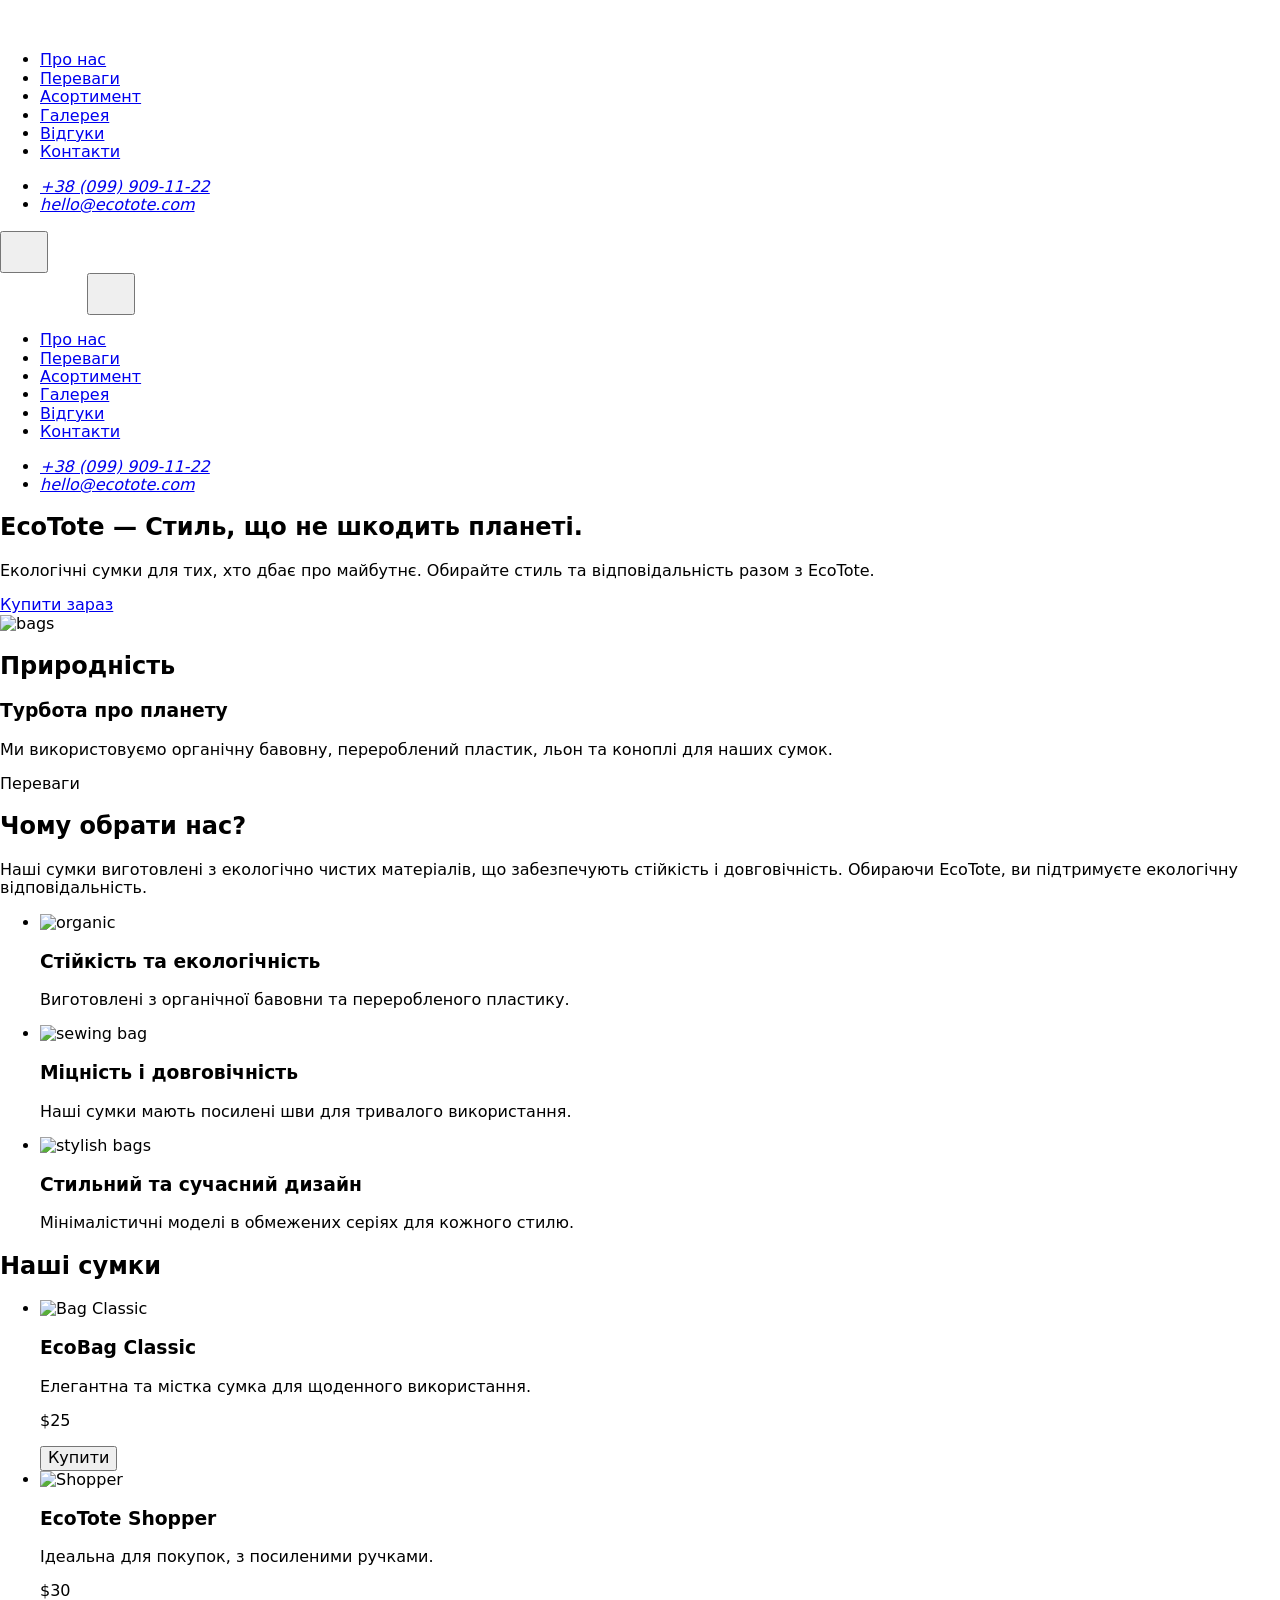
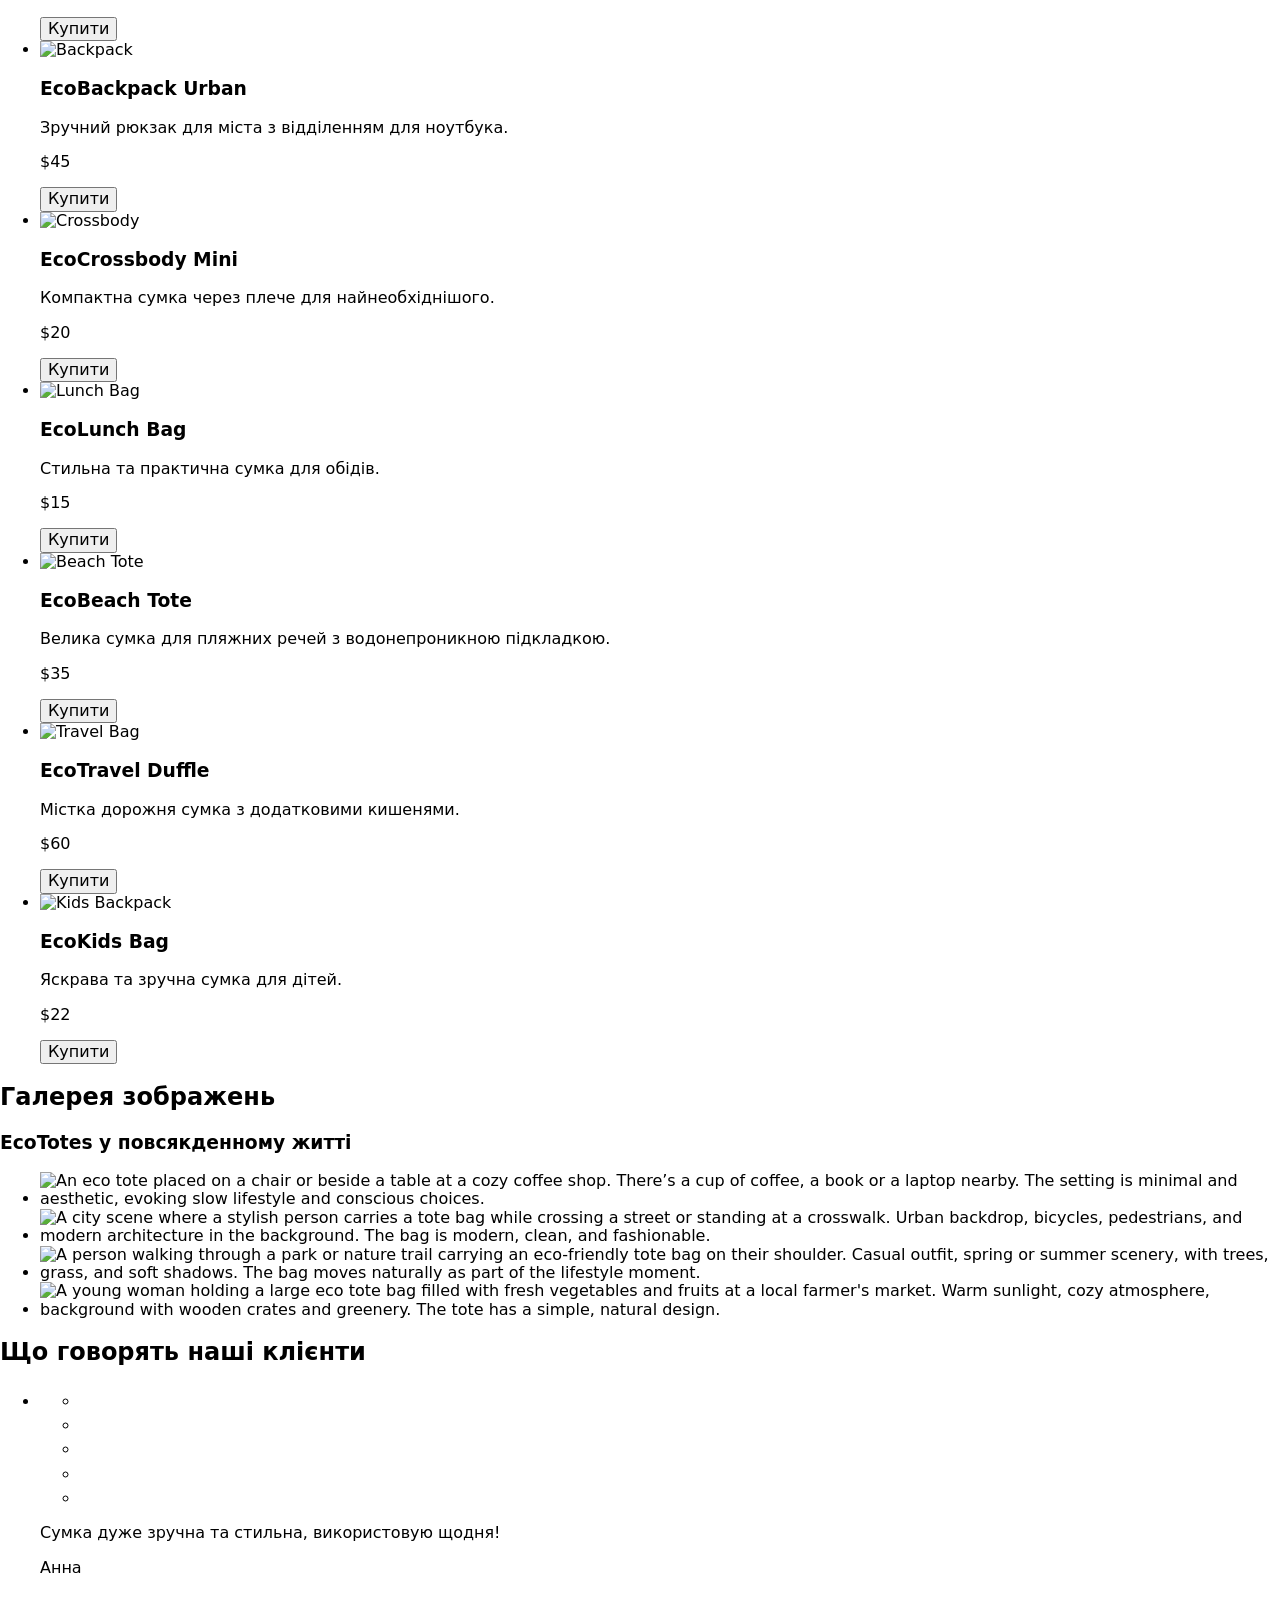
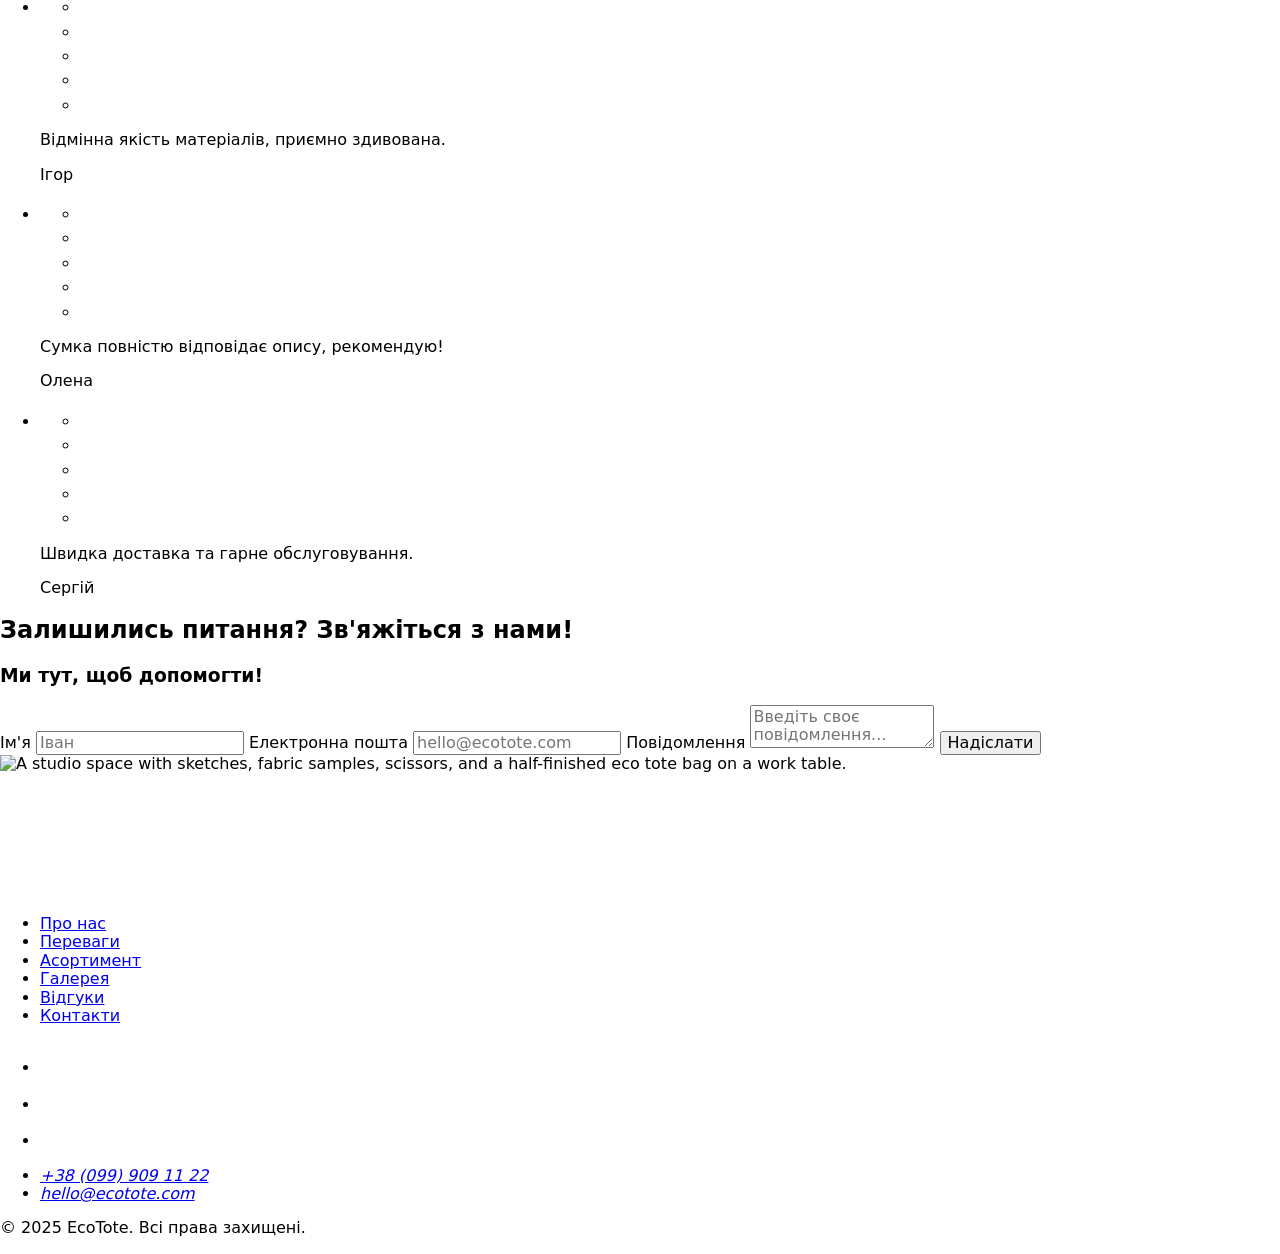
==== index.html @ 4cca8912 "Deploying to gh-pages from @ Diamond-FoxUA/ecotote@c4883593bb6e2d7534d2549e6dd625834aba3e93 🚀" ====
<!DOCTYPE html>
<html lang="en">
  <head>
    <meta charset="UTF-8" />
    <link rel="icon" type="image/svg+xml" href="/ecotote/favicon.svg" />
    <meta name="viewport" content="width=device-width, initial-scale=1.0" />
    <title>ecotote</title>
    <link rel="stylesheet" href="https://cdnjs.cloudflare.com/ajax/libs/modern-normalize/3.0.1/modern-normalize.min.css">
    <link rel="preconnect" href="https://fonts.googleapis.com">
    <link rel="preconnect" href="https://fonts.gstatic.com" crossorigin>
    <link href="https://fonts.googleapis.com/css2?family=Comfortaa:wght@300..700&family=Fira+Sans:ital,wght@0,100;0,200;0,300;0,400;0,500;0,600;0,700;0,800;0,900;1,100;1,200;1,300;1,400;1,500;1,600;1,700;1,800;1,900&display=swap" rel="stylesheet">
    <script type="module" crossorigin src="/ecotote/index.js"></script>
    <link rel="stylesheet" crossorigin href="/ecotote/assets/index-Ccrn_dCG.css">
  </head>
  <body>
    <header class="header">
  <div class="container header-container">
    <nav class="header-nav">
      <a class="logo header-logo" href="./index.html"
        ><svg class="logo-icon" width="82" height="31">
          <use href="/ecotote/assets/logo-CJMdGzwd.svg"></use></svg
      ></a>
      <ul class="header-nav-list">
        <li class="nav-item">
          <a class="nav-link" href="#about">Про нас</a>
        </li>
        <li class="nav-item">
          <a class="nav-link" href="#advantages">Переваги</a>
        </li>
        <li class="nav-item">
          <a class="nav-link" href="#assortment">Асортимент</a>
        </li>
        <li class="nav-item">
          <a class="nav-link" href="#gallery">Галерея</a>
        </li>
        <li class="nav-item">
          <a class="nav-link" href="#feedbacks">Відгуки</a>
        </li>
        <li class="nav-item">
          <a class="nav-link" href="#support">Контакти</a>
        </li>
      </ul>
    </nav>
    <address class="header-contacts">
      <ul class="header-contacts-list">
        <li class="contacts-item">
          <a href="tel:+380999091122" class="contacts-link"
            >+38 (099) 909-11-22</a
          >
        </li>
        <li class="contacts-item">
          <a href="mailto:hello@ecotote.com" class="contacts-link"
            >hello@ecotote.com</a
          >
        </li>
      </ul>
    </address>

    <button class="menu-button" type="button" data-menu-open>
      <svg class="menu-icon" width="32" height="32">
        <use href="/ecotote/assets/sprite-C1UL1Hlq.svg#icon-menu"></use>
      </svg>
    </button>
  </div>

  <div class="menu" data-menu>
    <div class="container menu-container">
      <div class="menu-header">
        <a class="logo" href="./index.html"
          ><svg class="logo-icon" width="82" height="31">
            <use href="/ecotote/assets/logo-CJMdGzwd.svg"></use></svg
        ></a>
        <button class="menu-close-btn" data-menu-close>
          <svg class="menu-close-icon" width="32" height="32">
            <use href="/ecotote/assets/sprite-C1UL1Hlq.svg#icon-cross"></use>
          </svg>
        </button>
      </div>
      <nav class="menu-nav">
        <ul class="menu-nav-list">
          <li class="nav-item">
            <a class="nav-link" href="#about">Про нас</a>
          </li>
          <li class="header-n">
            <a class="nav-link" href="#advantages">Переваги</a>
          </li>
          <li class="nav-item">
            <a class="nav-link" href="#assortment">Асортимент</a>
          </li>
          <li class="nav-item">
            <a class="nav-link" href="#gallery">Галерея</a>
          </li>
          <li class="nav-item">
            <a class="nav-link" href="#feedbacks">Відгуки</a>
          </li>
          <li class="nav-item">
            <a class="nav-link" href="#contacts">Контакти</a>
          </li>
        </ul>
      </nav>
      <address class="menu-contacts">
        <ul class="menu-contacts-list">
          <li class="contacts-item">
            <a href="tel:+380999091122" class="contacts-link"
              >+38 (099) 909-11-22</a
            >
          </li>
          <li class="contacts-item">
            <a href="mailto:hello@ecotote.com" class="contacts-link"
              >hello@ecotote.com</a
            >
          </li>
        </ul>
      </address>
    </div>
  </div>
</header>


    <main>
      <section class="hero">
  <div class="container hero__container">
    <h1 class="hero__title">EcoTote — Стиль, що не шкодить планеті.</h1>
    <div class="paragraf-hero"><p class="hero__subtitle">
      Екологічні сумки для тих, хто дбає про майбутнє. Обирайте стиль та
      відповідальність разом з EcoTote.
    </p>
    <a href="#assortment" class="hero__button hero__link">Купити зараз</a>
  </div>
  <picture>
    
      <source
        srcset="/ecotote/assets/hero-PC85VkBQ.jpg 1x, /ecotote/assets/hero-PC85VkBQ.jpg 2x"
        media="(min-width: 1440px)"
      />
      <source
        srcset="/ecotote/assets/hero.tab-DSWOW-Vz.jpg 1x, /ecotote/assets/hero.tab.2x-6gh8KXIk.jpg 2x"
        media="(min-width:768px)"
      />

      <source
        srcset="/ecotote/assets/hero.mob-Cad0rpOm.jpg 1x, /ecotote/assets/hero.mob.2x-8FRRLaH5.jpg 2x"
        media="(max-width: 767px)"
      />
      <img src="/ecotote/assets/hero-PC85VkBQ.jpg" alt="bags" />
    </picture>
  </div>
</section>

      <section class="about">
  <div class="container about-container">
    <h2 class="about-title">Природність</h2>
    <div class="about-content">
      <h3 class="about-heading title">Турбота про планету</h3>
      <p class="about-text">
        Ми використовуємо органічну бавовну, перероблений пластик, льон та
        коноплі для наших сумок.
      </p>
    </div>
  </div>
</section>

      <section class="section advantages">
  <div class="container advantages">
    <p class="advant-subtitle">Переваги</p>
    <h2 class="title advant-title">Чому обрати нас?</h2>
    <p class="advant-description">
      Наші сумки виготовлені з екологічно чистих матеріалів, що забезпечують
      стійкість і довговічність. Обираючи EcoTote, ви підтримуєте екологічну
      відповідальність.
    </p>
    <ul class="advant-list">
      <li class="advant-item">
        <picture>
          <source
            media="(min-width: 1440px)"
            srcset="/ecotote/assets/desk-image-1-min-DG6GV2zC.jpg 1x, /ecotote/assets/desk-image-1@2x-min-QOh1rvh0.jpg 2x"
          />
          <source
            media="(min-width: 768px)"
            srcset="/ecotote/assets/tab-image-1-min-CorM1gX8.jpg 1x, /ecotote/assets/tab-image-1@2x-min-Uleqv-Ld.jpg 2x"
          />
          <source
            media="(max-width: 767px)"
            srcset="/ecotote/assets/mob-image-1-min-CpNQjYHa.jpg 1x, /ecotote/assets/mob-image-1@2x-min-B12ag9R4.jpg 2x"
          />
          <img
            class="advant-image"
            src="/ecotote/assets/mob-image-1-min-CpNQjYHa.jpg"
            alt="organic"
          />
        </picture>
        <h3 class="advant-second-title">Стійкість та екологічність</h3>
        <p>Виготовлені з органічної бавовни та переробленого пластику.</p>
      </li>

      <li class="advant-item">
        <picture>
          <source
            media="(min-width: 1440px)"
            srcset="/ecotote/assets/desk-image-2-min-DmmgGFpH.jpg 1x, /ecotote/assets/desk-image-2@2x-min-Bqpq4Fyz.jpg 2x"
          />
          <source
            media="(min-width: 768px)"
            srcset="/ecotote/assets/tab-image-2-min-D8Z2I5H2.jpg 1x, /ecotote/assets/tab-image-2@2x-min-CZUUMDJT.jpg 2x"
          />
          <source
            media="(max-width: 767px)"
            srcset="/ecotote/assets/mob-image-2-min-CMHQBJcT.jpg 1x, /ecotote/assets/mob-image-2@2x-min-I8FP99gq.jpg 2x"
          />
          <img
            class="advant-image"
            src="/ecotote/assets/mob-image-2-min-CMHQBJcT.jpg"
            alt="sewing bag"
          />
        </picture>
        <h3 class="advant-second-title">Міцність і довговічність</h3>
        <p>Наші сумки мають посилені шви для тривалого використання.</p>
      </li>

      <li class="advant-item">
        <picture>
          <source
            media="(min-width: 1440px)"
            srcset="/ecotote/assets/desk-image-3-min-DLJgq15a.jpg 1x, /ecotote/assets/desk-image-3@2x-min-De_rfign.jpg 2x"
          />
          <source
            media="(min-width: 768px)"
            srcset="/ecotote/assets/tab-image-3-min-CqyvwVQ6.jpg 1x, /ecotote/assets/tab-image-3@2x-min-B-JTbmta.jpg 2x"
          />
          <source
            media="(max-width: 767px)"
            srcset="/ecotote/assets/mob-image-3-min-D9HGnBXY.jpg 1x, /ecotote/assets/mob-image-3@2x-min-tdeus-He.jpg 2x"
          />
          <img
            class="advant-image"
            src="/ecotote/assets/mob-image-3-min-D9HGnBXY.jpg"
            alt="stylish bags"
          />
        </picture>
        <h3 class="advant-second-title">Стильний та сучасний дизайн</h3>
        <p>Мінімалістичні моделі в обмежених серіях для кожного стилю.</p>
      </li>
    </ul>
  </div>
</section>

      <!-- Assortment Section -->
<section class="product">
    <div class="container product-conteiner">
        <h2 class="title product-title" id="assortment">Наші сумки</h2>
        <ul class="product-list">
            <li class="product-item">
              <div class="product-item-img">
              <img
                srcset="/ecotote/assets/bag-1-min-B7tAcfL9.jpg 1x, /ecotote/assets/bag-1@2x-min-Bh72VOfe.jpg 2x" src="/ecotote/assets/bag-1-min-B7tAcfL9.jpg" alt="Bag Classic" width="288" height="346" />
              </div>
              <div class="product-item-content">
                <h3 class="product-item-title">EcoBag Classic</h3>
                <p class="product-item-text">Елегантна та містка сумка для щоденного використання.</p>
                <p class="product-item-price">$25</p>
              </div>
              <button type="button" class="product-item-btn" href="#support">Купити</button>
            </li>
            <li class="product-item">
                <div class="product-item-img">
                <img srcset="/ecotote/assets/bag-2-min-Z2VsyKGH.jpg 1x, /ecotote/assets/bag-2@2x-min-0L2quUqR.jpg 2x" src="/ecotote/assets/bag-2-min-Z2VsyKGH.jpg" alt="Shopper" width="288" height="346" />
                </div>
                <div class="product-item-content">
                    <h3 class="product-item-title">EcoTote Shopper</h3>
                    <p class="product-item-text">Ідеальна для покупок, з посиленими ручками.</p>
                    <p class="product-item-price">$30</p>
                </div>
                <button type="button" class="product-item-btn" href="#support">Купити</button>
            </li>
            <li class="product-item">
                <div class="product-item-img">
                <img srcset="/ecotote/assets/bag-3-min-D_E9htlc.jpg 1x, /ecotote/assets/bag-3@2x-min-CTdKxULa.jpg 2x" src="/ecotote/assets/bag-3-min-D_E9htlc.jpg" alt="Backpack" width="288" height="346" />
                </div>
                <div class="product-item-content">
                    <h3 class="product-item-title">EcoBackpack Urban</h3>
                    <p class="product-item-text">Зручний рюкзак для міста з відділенням для ноутбука.</p>
                    <p class="product-item-price">$45</p>
                </div>
                <button type="button" class="product-item-btn" href="#support">Купити</button>
            </li>
            <li class="product-item">
                <div class="product-item-img">
                <img srcset="/ecotote/assets/bag-4-min-CCedKs8L.jpg 1x, /ecotote/assets/bag-4@2x-min-CYG9lJtu.jpg 2x" src="/ecotote/assets/bag-4-min-CCedKs8L.jpg" alt="Crossbody" width="288" height="346" />
                </div>
                <div class="product-item-content">
                    <h3 class="product-item-title">EcoCrossbody Mini</h3>
                    <p class="product-item-text">Компактна сумка через плече для найнеобхіднішого.</p>
                    <p class="product-item-price">$20</p>
                </div>
                <button type="button" class="product-item-btn" href="#support">Купити</button>
            </li>
            <li class="product-item">
                <div class="product-card">
                <img srcset="/ecotote/assets/bag-5-min-BNdEjGZN.jpg 1x, /ecotote/assets/bag-5@2x-min-Dg9SaA7I.jpg 2x" src="/ecotote/assets/bag-5-min-BNdEjGZN.jpg" alt="Lunch Bag" width="288" height="346" />
                </div>
                <div class="product-item-content">
                    <h3 class="product-item-title">EcoLunch Bag</h3>
                    <p class="product-item-text">Стильна та практична сумка для обідів.</p>
                    <p class="product-item-price">$15</p>
                </div>
                <button type="button" class="product-item-btn" href="#support">Купити</button>
            </li>
            <li class="product-item">
                <div class="product-item-img">
                <img srcset="/ecotote/assets/bag-6-min-BIAfFLs9.jpg 1x, /ecotote/assets/bag-6@2x-min-DaUcRABJ.jpg 2x" src="/ecotote/assets/bag-6-min-BIAfFLs9.jpg" alt="Beach Tote" width="288" height="346" />
                </div>
                <div class="product-item-content">
                    <h3 class="product-item-title">EcoBeach Tote</h3>
                     <p class="product-item-text">Велика сумка для пляжних речей з водонепроникною підкладкою.</p>
                    <p class="product-item-price">$35</p>
                </div>
                <button type="button" class="product-item-btn" href="#support">Купити</button>
            </li>
            <li class="product-item">
                <div class="product-item-img">
                <img srcset="/ecotote/assets/bag-7-min-QNfU4fgS.jpg 1x, /ecotote/assets/bag-7@2x-min-6wL9X4zh.jpg 2x"
                    src="/ecotote/assets/bag-7-min-QNfU4fgS.jpg" alt="Travel Bag" width="288" height="346" />
                </div>
                <div class="product-item-content">
                    <h3 class="product-item-title">EcoTravel Duffle</h3>
                    <p class="product-item-text">Містка дорожня сумка з додатковими кишенями.</p>
                    <p class="product-item-price">$60</p>
                </div>
                <button type="button" class="product-item-btn" href="#support">Купити</button>
            </li>
            <li class="product-item">
                <div class="product-item-img">
                <img srcset="/ecotote/assets/bag-8-min-DCyutavh.jpg 1x, /ecotote/assets/bag-8@2x-min-onnM8QAp.jpg 2x"
                    src="/ecotote/assets/bag-8-min-DCyutavh.jpg" alt="Kids Backpack" width="288" height="346" />
                </div>
                <div class="product-item-content">
                    <h3 class="product-item-title">EcoKids Bag</h3>
                    <p class="product-item-text">Яскрава та зручна сумка для дітей.</p>
                    <p class="product-item-price">$22</p>
                </div>
                <button type="button" class="product-item-btn" href="#support">Купити</button>
            </li>
        </ul>
    </div>
</section>
      <section class="gallery">
  <div class="container">
    <h2 id="gallery" class="title">Галерея зображень</h2>
    <h3 class="subtitle">EcoTotes у повсякденному житті</h3>
    
    <ul class="gallery-list">
      <li class="gallery-item">
        <div class="gallery-image">
          <picture>
            <source
              srcset="/ecotote/assets/an-eco-tote-desktop-DP7y7yLt.jpg 1x, /ecotote/assets/an-eco-tote-desktop@2x-kY2qgj9O.jpg 2x, /ecotote/assets/an-eco-tote-desktop@3x-D8lVVMma.jpg 3x"
              media="(min-width: 1440px)"
            />
            <source
              srcset="/ecotote/assets/an-eco-tote-tablet-B_YUSdFN.jpg 1x, /ecotote/assets/an-eco-tote-tablet@2x-ClnNx6pB.jpg 2x, /ecotote/assets/an-eco-tote-tablet@3x-B8MQAzT6.jpg 3x"
              media="(min-width: 768px)"
            />
            <source
              srcset="/ecotote/assets/an-eco-tote-mobile-CPelO9c_.jpg 1x, /ecotote/assets/an-eco-tote-mobile@2x-DWDmPasY.jpg 2x, /ecotote/assets/an-eco-tote-mobile@3x-Vu3GoeV0.jpg 3x"
              media="(max-width: 767px)"
            />
            <img
              src="/ecotote/assets/an-eco-tote-mobile-CPelO9c_.jpg"
              alt="An eco tote placed on a chair or beside a table at a cozy coffee shop. There’s a cup of coffee, a book or a laptop nearby. The setting is minimal and aesthetic, evoking slow lifestyle and conscious choices."
              width="288"
            />
          </picture>
        </div>
      </li>
      <li class="gallery-item">
        <div class="gallery-image">
          <picture>
            <source
              srcset="/ecotote/assets/street-crossing-with-tote-desktop-BSOuIb-c.jpg 1x, /ecotote/assets/street-crossing-with-tote-desktop@2x-CxnYsHDd.jpg 2x, /ecotote/assets/street-crossing-with-tote-desktop@3x-Bm83mEI7.jpg 3x"
              media="(min-width: 1440px)"
            />
            <source
              srcset="/ecotote/assets/street-crossing-with-tote-tablet-BpzGkGzT.jpg 1x, /ecotote/assets/street-crossing-with-tote-tablet@2x-BKilYwem.jpg 2x, /ecotote/assets/street-crossing-with-tote-tablet@3x-DOm3y1U_.jpg 3x"
              media="(min-width: 768px)"
            />
            <source
              srcset="/ecotote/assets/street-crossing-with-tote-mobile-DxzcvciI.jpg 1x, /ecotote/assets/street-crossing-with-tote-mobile@2x-DUcpalWo.jpg 2x, /ecotote/assets/street-crossing-with-tote-mobile@3x-YfJJUgK1.jpg 3x"
              media="(max-width: 767px)"
            />
            <img
              src="/ecotote/assets/street-crossing-with-tote-mobile-DxzcvciI.jpg"
              alt="A city scene where a stylish person carries a tote bag while crossing a street or standing at a crosswalk. Urban backdrop, bicycles, pedestrians, and modern architecture in the background. The bag is modern, clean, and fashionable."
              width="288"
            />
          </picture>
        </div>
      </li>
      <li class="gallery-item">
        <div class="gallery-image">
          <picture>
            <source
              srcset="/ecotote/assets/recycle-bag-in-park-desktop-q-up3TdX.jpg 1x, /ecotote/assets/recycle-bag-in-park-desktop@2x-BBmbXysJ.jpg 2x, /ecotote/assets/recycle-bag-in-park-desktop@3x-DhH6hqYx.jpg 3x"
              media="(min-width: 1440px)"
            />
            <source
              srcset="/ecotote/assets/recycle-bag-in-park-tablet-ByFZ5Bs3.jpg 1x, /ecotote/assets/recycle-bag-in-park-tablet@2x-nvxK4zMI.jpg 2x, /ecotote/assets/recycle-bag-in-park-tablet@3x-jqmxsLl8.jpg 3x"
              media="(min-width: 768px)"
            />
            <source
              srcset="/ecotote/assets/recycle-bag-in-park-mobile-D3ISWT8P.jpg 1x, /ecotote/assets/recycle-bag-in-park-mobile@2x-Bh6hHHOt.jpg 2x, /ecotote/assets/recycle-bag-in-park-mobile@3x-BJ0KJKyG.jpg 3x"
              media="(max-width: 767px)"
            />
            <img
              src="/ecotote/assets/recycle-bag-in-park-mobile-D3ISWT8P.jpg"
              alt="A person walking through a park or nature trail carrying an eco-friendly tote bag on their shoulder. Casual outfit, spring or summer scenery, with trees, grass, and soft shadows. The bag moves naturally as part of the lifestyle moment."
              width="288"
            />
          </picture>
        </div>
      </li>
      <li class="gallery-item">
        <div class="gallery-image">
          <picture>
            <source
              srcset="/ecotote/assets/a-young-woman-with-eco-tote-bag-desktop-mHnGeR4y.jpg 1x, /ecotote/assets/a-young-woman-with-eco-tote-bag-desktop@2x-igfuuuyc.jpg 2x, /ecotote/assets/a-young-woman-with-eco-tote-bag-desktop@3x-BuA080fu.jpg 3x"
              media="(min-width: 1440px)"
            />
            <source
              srcset="/ecotote/assets/a-young-woman-with-eco-tote-bag-tablet-DiyjmvfY.jpg 1x, /ecotote/assets/a-young-woman-with-eco-tote-bag-tablet@2x-CnxjFA9C.jpg 2x, /ecotote/assets/a-young-woman-with-eco-tote-bag-tablet@3x-BOjQaevP.jpg 3x"
              media="(min-width: 768px)"
            />
            <source
              srcset="/ecotote/assets/a-young-woman-with-eco-tote-bag-mobile-Bk31HMri.jpg 1x, /ecotote/assets/a-young-woman-with-eco-tote-bag-mobile@2x-COPZzP5M.jpg 2x, /ecotote/assets/a-young-woman-with-eco-tote-bag-mobile@3x-BrPCsuxz.jpg 3x"
              media="(max-width: 767px)"
            />
            <img
              src="/ecotote/assets/a-young-woman-with-eco-tote-bag-mobile-Bk31HMri.jpg"
              alt="A young woman holding a large eco tote bag filled with fresh vegetables and fruits at a local farmer's market. Warm sunlight, cozy atmosphere, background with wooden crates and greenery. The tote has a simple, natural design."
              width="288"
            />
          </picture>
        </div>
      </li>
    </ul>
  </div>
</section>

      <section class="feedbacks">
    <div class="container">
        <h2 class="title">Що говорять наші клієнти</h2>
        <ul class="testimonials">
            <li class="testimonials-item">
                <ul class="stars-list five-stars">
                    <li class="star">
                        <svg class="star-icon" width="20" height="20">
                          <use href="/ecotote/assets/sprite-C1UL1Hlq.svg#icon-star"></use>
                        </svg>
                    </li>
                    <li class="star">
                        <svg class="star-icon" width="20" height="20">
                          <use href="/ecotote/assets/sprite-C1UL1Hlq.svg#icon-star"></use>
                        </svg>
                    </li>
                    <li class="star">
                        <svg class="star-icon" width="20" height="20">
                          <use href="/ecotote/assets/sprite-C1UL1Hlq.svg#icon-star"></use>
                        </svg>
                    </li>
                    <li class="star">
                        <svg class="star-icon" width="20" height="20">
                          <use href="/ecotote/assets/sprite-C1UL1Hlq.svg#icon-star"></use>
                        </svg>
                    </li>
                    <li class="star">
                        <svg class="star-icon" width="20" height="20">
                          <use href="/ecotote/assets/sprite-C1UL1Hlq.svg#icon-star"></use>
                        </svg>
                    </li>
                </ul>
                <p class="feedback-text">Сумка дуже зручна та стильна, використовую щодня!</p>
                <p class="name">Анна</p>
            </li>
            <li class="testimonials-item">
                <ul class="stars-list four-stars">
                    <li class="star">
                        <svg class="star-logo" width="20" height="20">
                          <use href="/ecotote/assets/sprite-C1UL1Hlq.svg#icon-star"></use>
                        </svg>
                    </li>
                    <li class="star">
                        <svg class="star-logo" width="20" height="20">
                          <use href="/ecotote/assets/sprite-C1UL1Hlq.svg#icon-star"></use>
                        </svg>
                    </li>
                    <li class="star">
                        <svg class="star-logo" width="20" height="20">
                          <use href="/ecotote/assets/sprite-C1UL1Hlq.svg#icon-star"></use>
                        </svg>
                    </li>
                    <li class="star">
                        <svg class="star-logo" width="20" height="20">
                          <use href="/ecotote/assets/sprite-C1UL1Hlq.svg#icon-star"></use>
                        </svg>
                    </li>
                    <li class="star">
                        <svg class="star-logo" width="20" height="20">
                          <use href="/ecotote/assets/sprite-C1UL1Hlq.svg#icon-star"></use>
                        </svg>
                    </li>
                </ul>
                <p class="feedback-text">Відмінна якість матеріалів, приємно здивована.</p>
                <p class="name">Ігор</p>
            </li>
            <li class="testimonials-item">
                <ul class="stars-list four-stars">
                    <li class="star">
                        <svg class="star-logo" width="20" height="20">
                          <use href="/ecotote/assets/sprite-C1UL1Hlq.svg#icon-star"></use>
                        </svg>
                    </li>
                    <li class="star">
                        <svg class="star-logo" width="20" height="20">
                          <use href="/ecotote/assets/sprite-C1UL1Hlq.svg#icon-star"></use>
                        </svg>
                    </li>
                    <li class="star">
                        <svg class="star-logo" width="20" height="20">
                          <use href="/ecotote/assets/sprite-C1UL1Hlq.svg#icon-star"></use>
                        </svg>
                    </li>
                    <li class="star">
                        <svg class="star-logo" width="20" height="20">
                          <use href="/ecotote/assets/sprite-C1UL1Hlq.svg#icon-star"></use>
                        </svg>
                    </li>
                    <li class="star">
                        <svg class="star-logo" width="20" height="20">
                          <use href="/ecotote/assets/sprite-C1UL1Hlq.svg#icon-star"></use>
                        </svg>
                    </li>
                </ul>
                <p class="feedback-text">Сумка повністю відповідає опису, рекомендую!</p>
                <p class="name">Олена</p>
            </li>
            <li class="testimonials-item">
                <ul class="stars-list five-stars">
                    <li class="star">
                        <svg class="star-logo" width="20" height="20">
                          <use href="/ecotote/assets/sprite-C1UL1Hlq.svg#icon-star"></use>
                        </svg>
                    </li>
                    <li class="star">
                        <svg class="star-logo" width="20" height="20">
                          <use href="/ecotote/assets/sprite-C1UL1Hlq.svg#icon-star"></use>
                        </svg>
                    </li>
                    <li class="star">
                        <svg class="star-logo" width="20" height="20">
                          <use href="/ecotote/assets/sprite-C1UL1Hlq.svg#icon-star"></use>
                        </svg>
                    </li>
                    <li class="star">
                        <svg class="star-logo" width="20" height="20">
                          <use href="/ecotote/assets/sprite-C1UL1Hlq.svg#icon-star"></use>
                        </svg>
                    </li>
                    <li class="star">
                        <svg class="star-logo" width="20" height="20">
                          <use href="/ecotote/assets/sprite-C1UL1Hlq.svg#icon-star"></use>
                        </svg>
                    </li>
                </ul>
                <p class="feedback-text">Швидка доставка та гарне обслуговування.</p>
                <p class="name">Сергій</p>
            </li>
        </ul>
    </div>
</section>

      <section class="support">
  <div class="container">
    <h2 class="support-title">Залишились питання? Зв'яжіться з нами!</h2>
    <h3 class="support-subtitle">Ми тут, щоб допомогти!</h3>
    <form class="support-form">
      <label for="user-name">Ім'я</label>
      <input type="text" placeholder="Іван" class="user-name" id="user-name" />
      <label for="user-email">Електронна пошта</label>
      <input
        type="email"
        placeholder="hello@ecotote.com"
        class="user-email"
        id="user-email"
      />
      <label for="message">Повідомлення</label>
      <textarea
        name="message"
        id="message"
        placeholder="Введіть своє повідомлення..."
      ></textarea>
      <button type="submit" class="support-btn">Надіслати</button>
    </form>
    <div class="support-img">
      <picture>
        <source
          srcset="/ecotote/assets/studio-desktop-min-DlVW95g_.jpg 1x, /ecotote/assets/studio-desktop-2x-min-aImwcFdS.jpg 2x, /ecotote/assets/studio-desktop-3x-min-DZ6fsX42.jpg 3x"
          media="(min-width: 1440px)"
        />
        <source
          srcset="/ecotote/assets/studio-tab-min-CbVQ5ehu.jpg 1x, /ecotote/assets/studio-tab-2x-min-BBIILkgY.jpg 2x, /ecotote/assets/studio-tab-3x-min-CTC8Zxjo.jpg 3x"
          media="(min-width: 768px)"
        />
        <source
          srcset="/ecotote/assets/studio-mobile-min-Buv9eoNH.jpg 1x, /ecotote/assets/studio-mobile-2x-min-BMDwj_-Q.jpg 2x, /ecotote/assets/studio-mobile-3x-min-RTOC-Noo.jpg 3x"
          media="(min-width: 320px)"
        />
        <img
          src="/ecotote/assets/studio-desktop-min-DlVW95g_.jpg"
          alt="A studio space with sketches, fabric samples, scissors, and a half-finished eco tote bag on a work table."
        />
      </picture>
    </div>
  </div>
</section>

    </main>

    <footer class="footer">
  <div class="container footer-container">
    <div class="footer-logo">
      <a class="logo footer-logo" href="./index.html">
        <svg class="logo-icon" width="281" height="121">
          <use href="/ecotote/assets/sprite-C1UL1Hlq.svg#icon-logo"></use>
        </svg>
      </a>
    </div>

    <nav class="footer-nav">
      <ul class="footer-nav-list">
        <li><a class="footer-nav-link" href="#about">Про нас</a></li>
        <li><a class="footer-nav-link" href="#benefits">Переваги</a></li>
        <li><a class="footer-nav-link" href="#products">Асортимент</a></li>
        <li><a class="footer-nav-link" href="#gallery">Галерея</a></li>
        <li><a class="footer-nav-link" href="#feedbacks">Відгуки</a></li>
        <li><a class="footer-nav-link" href="#contacts">Контакти</a></li>
      </ul>
    </nav>

    <ul class="socials-list">
      <li>
        <a
          href="https://www.instagram.com/"
          target="_blank"
          rel="noopener noreferrer"
          aria-label="Instagram"
        >
          <svg width="32" height="32">
            <use href="/ecotote/assets/sprite-C1UL1Hlq.svg#icon-Instagram"></use>
          </svg>
        </a>
      </li>
      <li>
        <a
          href="https://www.linkedin.com/"
          target="_blank"
          rel="noopener noreferrer"
          aria-label="LinkedIn"
        >
          <svg width="32" height="32">
            <use href="/ecotote/assets/sprite-C1UL1Hlq.svg#icon-LinkedIn"></use>
          </svg>
        </a>
      </li>
      <li>
        <a
          href="https://www.youtube.com/"
          target="_blank"
          rel="noopener noreferrer"
          aria-label="YouTube"
        >
          <svg width="32" height="32">
            <use href="/ecotote/assets/sprite-C1UL1Hlq.svg#icon-Youtube"></use>
          </svg>
        </a>
      </li>
    </ul>
    <div class="footer-divider"></div>
    <address class="footer-contacts">
      <ul class="address-list">
        <li>
          <a href="tel:+380999091122" class="footer-contacts-link"
            >+38 (099) 909 11 22</a
          >
        </li>
        <li>
          <a href="mailto:hello@ecotote.com" class="footer-contacts-link"
            >hello@ecotote.com</a
          >
        </li>
      </ul>
    </address>

    <p class="footer-copyright">© 2025 EcoTote. Всі права захищені.</p>
  </div>
</footer>


  </body>
</html>
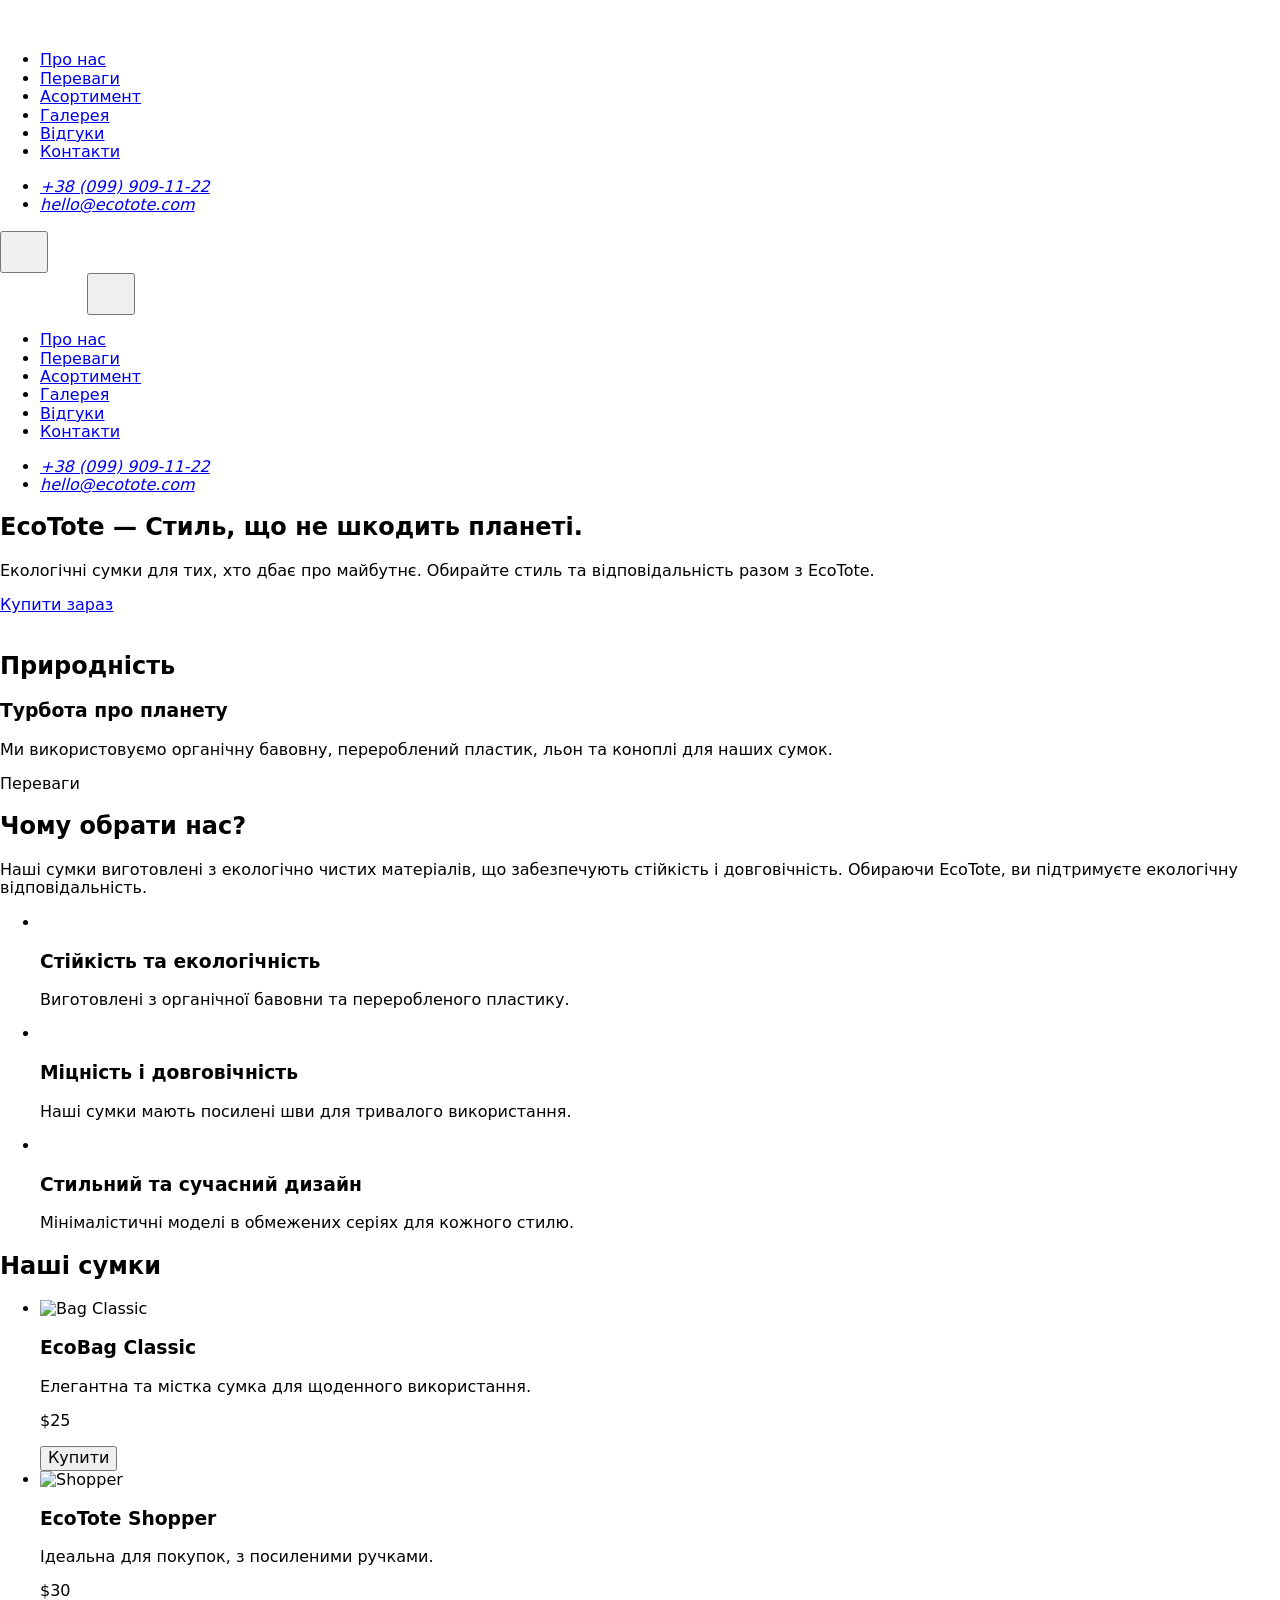
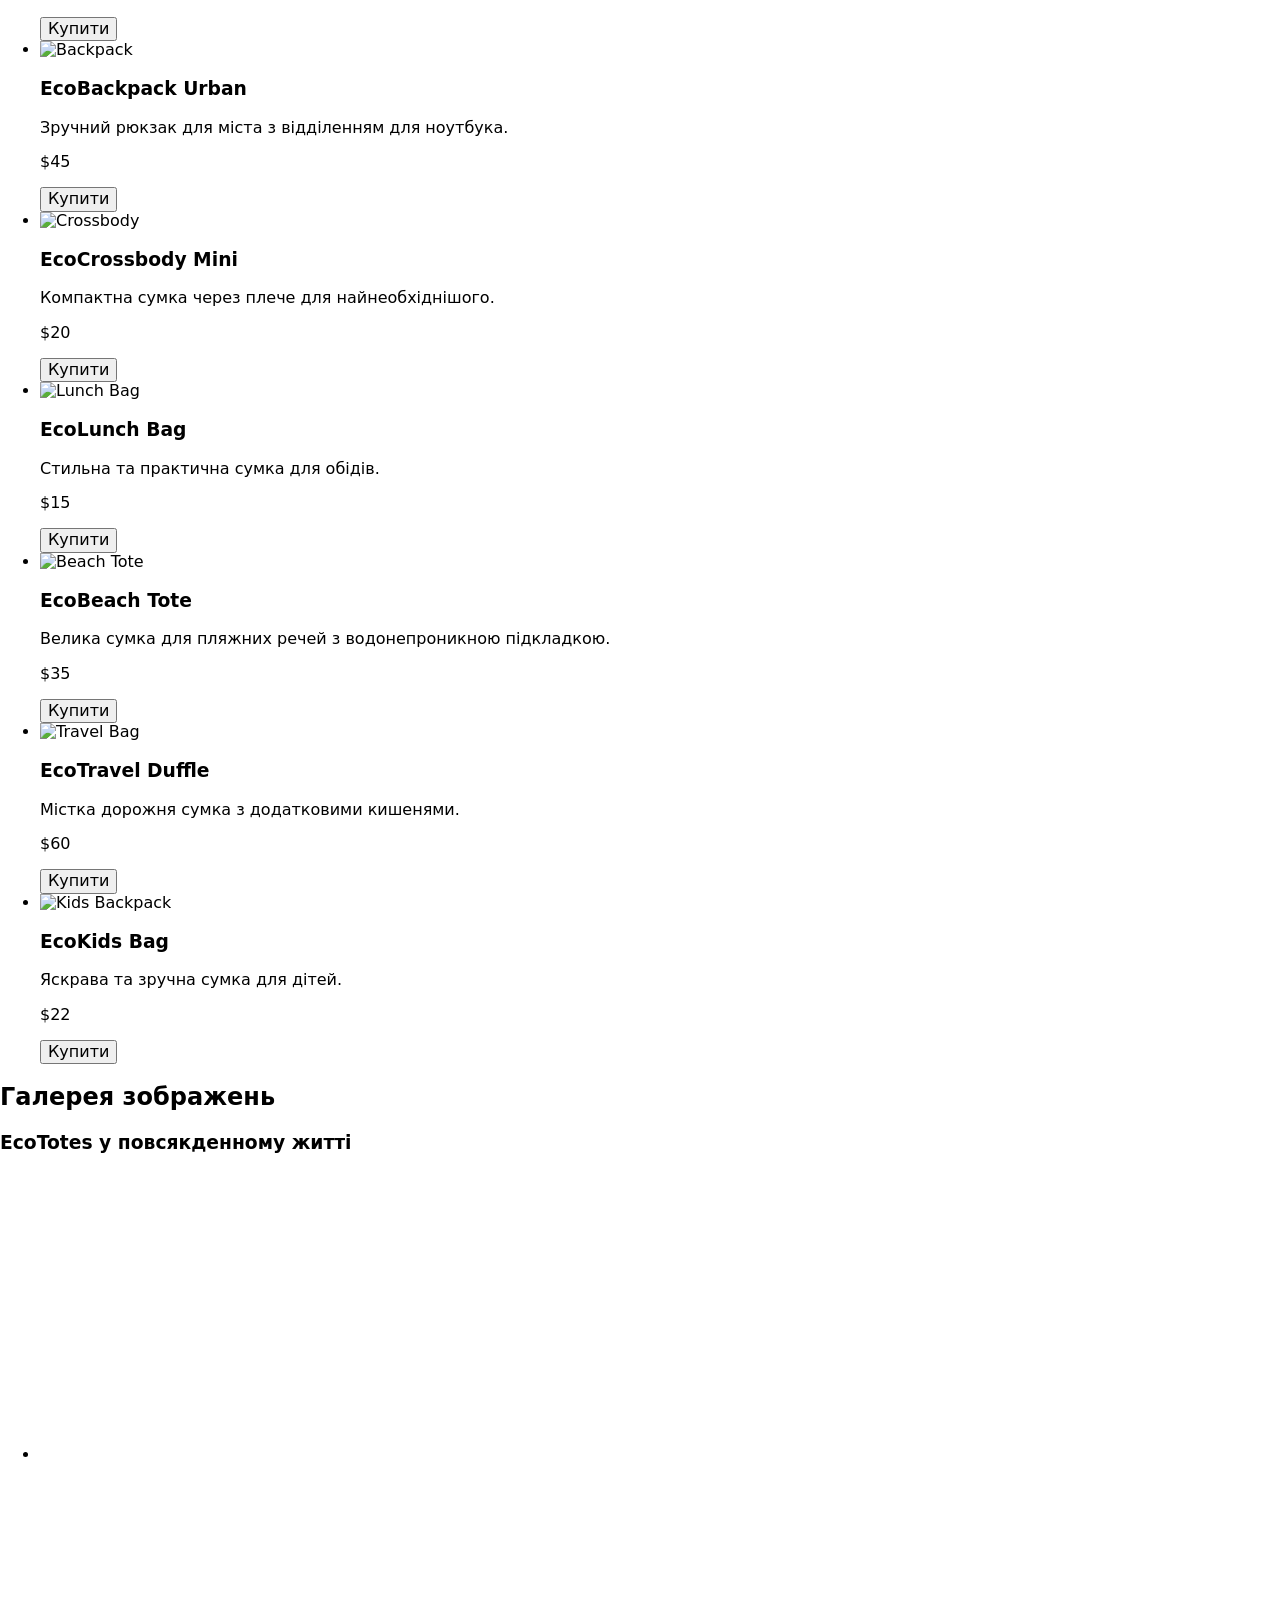
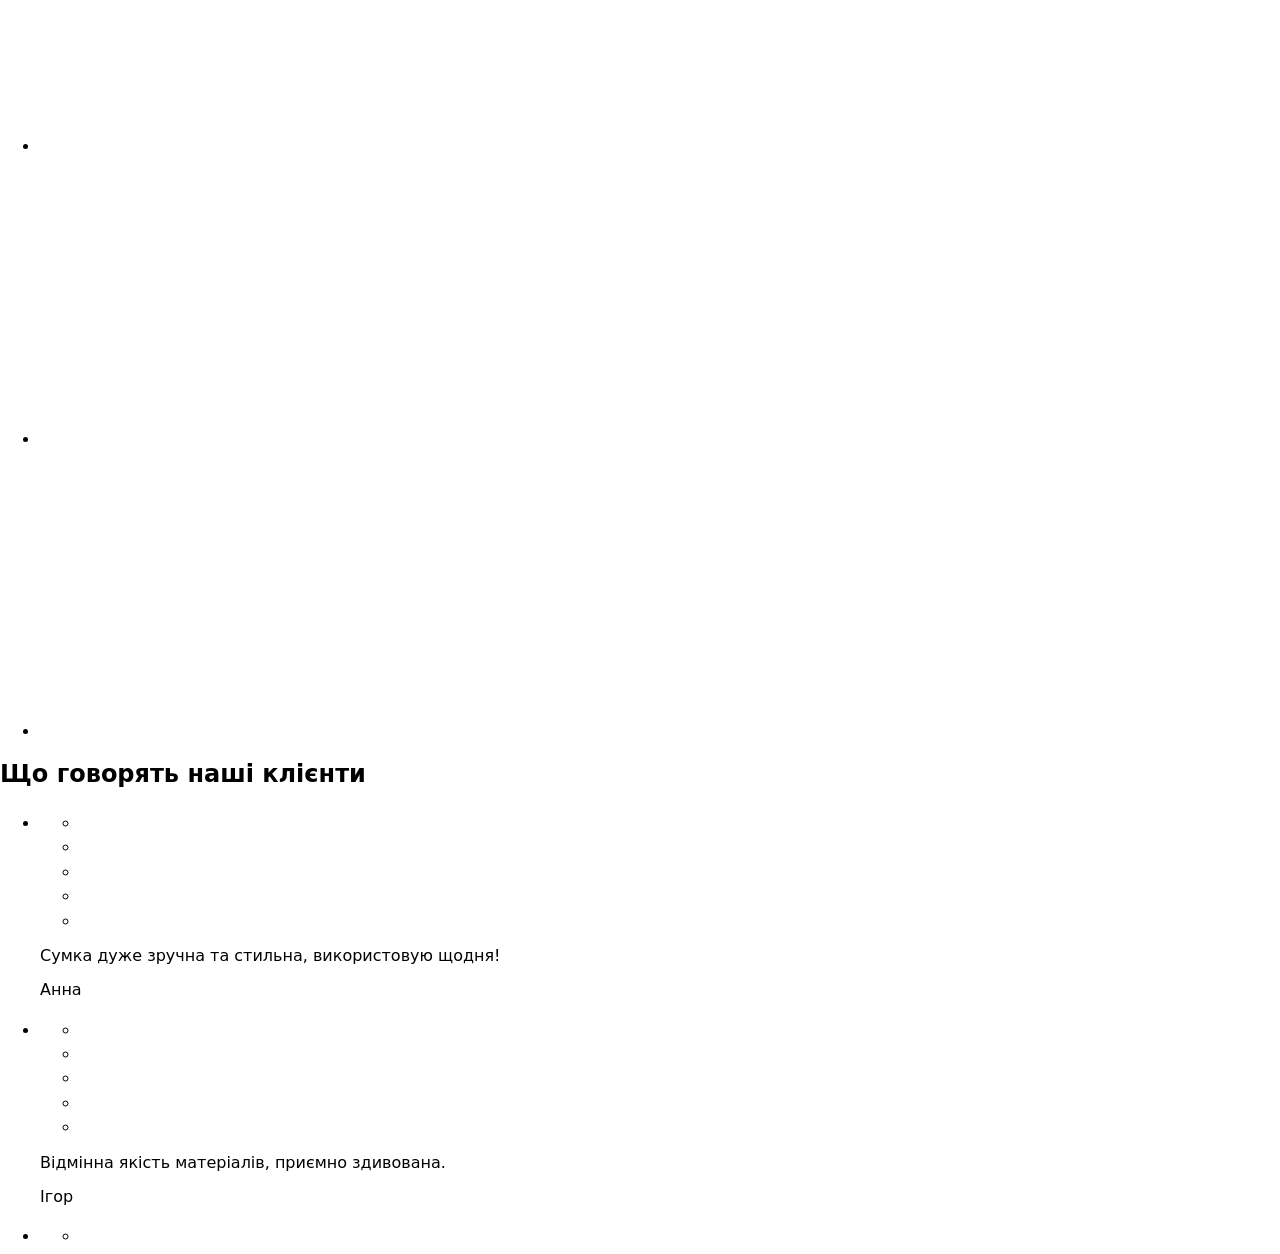
==== commit 29bfabd3: "Deploying to gh-pages from @ Diamond-FoxUA/ecotote@8a9e9c8076680c762ef84f13b46434301b23ffa1 🚀" ====
--- a/index.html
+++ b/index.html
@@ -10,7 +10,7 @@
     <link rel="preconnect" href="https://fonts.gstatic.com" crossorigin>
     <link href="https://fonts.googleapis.com/css2?family=Comfortaa:wght@300..700&family=Fira+Sans:ital,wght@0,100;0,200;0,300;0,400;0,500;0,600;0,700;0,800;0,900;1,100;1,200;1,300;1,400;1,500;1,600;1,700;1,800;1,900&display=swap" rel="stylesheet">
     <script type="module" crossorigin src="/ecotote/index.js"></script>
-    <link rel="stylesheet" crossorigin href="/ecotote/assets/index-Ccrn_dCG.css">
+    <link rel="stylesheet" crossorigin href="/ecotote/assets/index-1UUTt10b.css">
   </head>
   <body>
     <header class="header">
@@ -94,7 +94,7 @@
             <a class="nav-link" href="#feedbacks">Відгуки</a>
           </li>
           <li class="nav-item">
-            <a class="nav-link" href="#contacts">Контакти</a>
+            <a class="nav-link" href="#support">Контакти</a>
           </li>
         </ul>
       </nav>
@@ -120,15 +120,19 @@
     <main>
       <section class="hero">
   <div class="container hero__container">
-    <h1 class="hero__title">EcoTote — Стиль, що не шкодить планеті.</h1>
-    <div class="paragraf-hero"><p class="hero__subtitle">
-      Екологічні сумки для тих, хто дбає про майбутнє. Обирайте стиль та
-      відповідальність разом з EcoTote.
-    </p>
-    <a href="#assortment" class="hero__button hero__link">Купити зараз</a>
-  </div>
-  <picture>
-    
+    <div class="hero__content-wrapper">
+      <div class="hero__textblock">
+        <h1 class="hero__title">EcoTote — Стиль, що не шкодить планеті.</h1>
+      </div>
+      <div class="paragraf-hero">
+        <p class="hero__subtitle">
+          Екологічні сумки для тих, хто дбає про майбутнє. Обирайте стиль та
+          відповідальність разом з EcoTote.
+        </p>
+        <a href="#assortment" class="hero__button hero__link">Купити зараз</a>
+      </div>
+    </div>
+    <picture>
       <source
         srcset="/ecotote/assets/hero-PC85VkBQ.jpg 1x, /ecotote/assets/hero-PC85VkBQ.jpg 2x"
         media="(min-width: 1440px)"
@@ -162,13 +166,15 @@
 
       <section class="section advantages">
   <div class="container advantages">
-    <p class="advant-subtitle">Переваги</p>
-    <h2 class="title advant-title">Чому обрати нас?</h2>
-    <p class="advant-description">
-      Наші сумки виготовлені з екологічно чистих матеріалів, що забезпечують
-      стійкість і довговічність. Обираючи EcoTote, ви підтримуєте екологічну
-      відповідальність.
-    </p>
+    <div class="wrap-title-advant">
+      <p class="advant-subtitle">Переваги</p>
+      <h2 class="title advant-title">Чому обрати нас?</h2>
+      <p class="advant-description">
+        Наші сумки виготовлені з екологічно чистих матеріалів, що забезпечують
+        стійкість і довговічність. Обираючи EcoTote, ви підтримуєте екологічну
+        відповідальність.
+      </p>
+    </div>
     <ul class="advant-list">
       <li class="advant-item">
         <picture>
@@ -190,8 +196,10 @@
             alt="organic"
           />
         </picture>
-        <h3 class="advant-second-title">Стійкість та екологічність</h3>
-        <p>Виготовлені з органічної бавовни та переробленого пластику.</p>
+        <div class="text-wrapper-advant">
+          <h3 class="advant-second-title">Стійкість та екологічність</h3>
+          <p>Виготовлені з органічної бавовни та переробленого пластику.</p>
+        </div>
       </li>
 
       <li class="advant-item">
@@ -214,8 +222,10 @@
             alt="sewing bag"
           />
         </picture>
-        <h3 class="advant-second-title">Міцність і довговічність</h3>
-        <p>Наші сумки мають посилені шви для тривалого використання.</p>
+        <div class="text-wrapper-advant">
+          <h3 class="advant-second-title strong">Міцність і довговічність</h3>
+          <p>Наші сумки мають посилені шви для тривалого використання.</p>
+        </div>
       </li>
 
       <li class="advant-item">
@@ -233,13 +243,15 @@
             srcset="/ecotote/assets/mob-image-3-min-D9HGnBXY.jpg 1x, /ecotote/assets/mob-image-3@2x-min-tdeus-He.jpg 2x"
           />
           <img
-            class="advant-image"
+            class="advant-image three"
             src="/ecotote/assets/mob-image-3-min-D9HGnBXY.jpg"
             alt="stylish bags"
           />
         </picture>
-        <h3 class="advant-second-title">Стильний та сучасний дизайн</h3>
-        <p>Мінімалістичні моделі в обмежених серіях для кожного стилю.</p>
+        <div class="text-wrapper-advant style">
+          <h3 class="advant-second-title">Стильний та сучасний дизайн</h3>
+          <p>Мінімалістичні моделі в обмежених серіях для кожного стилю.</p>
+        </div>
       </li>
     </ul>
   </div>
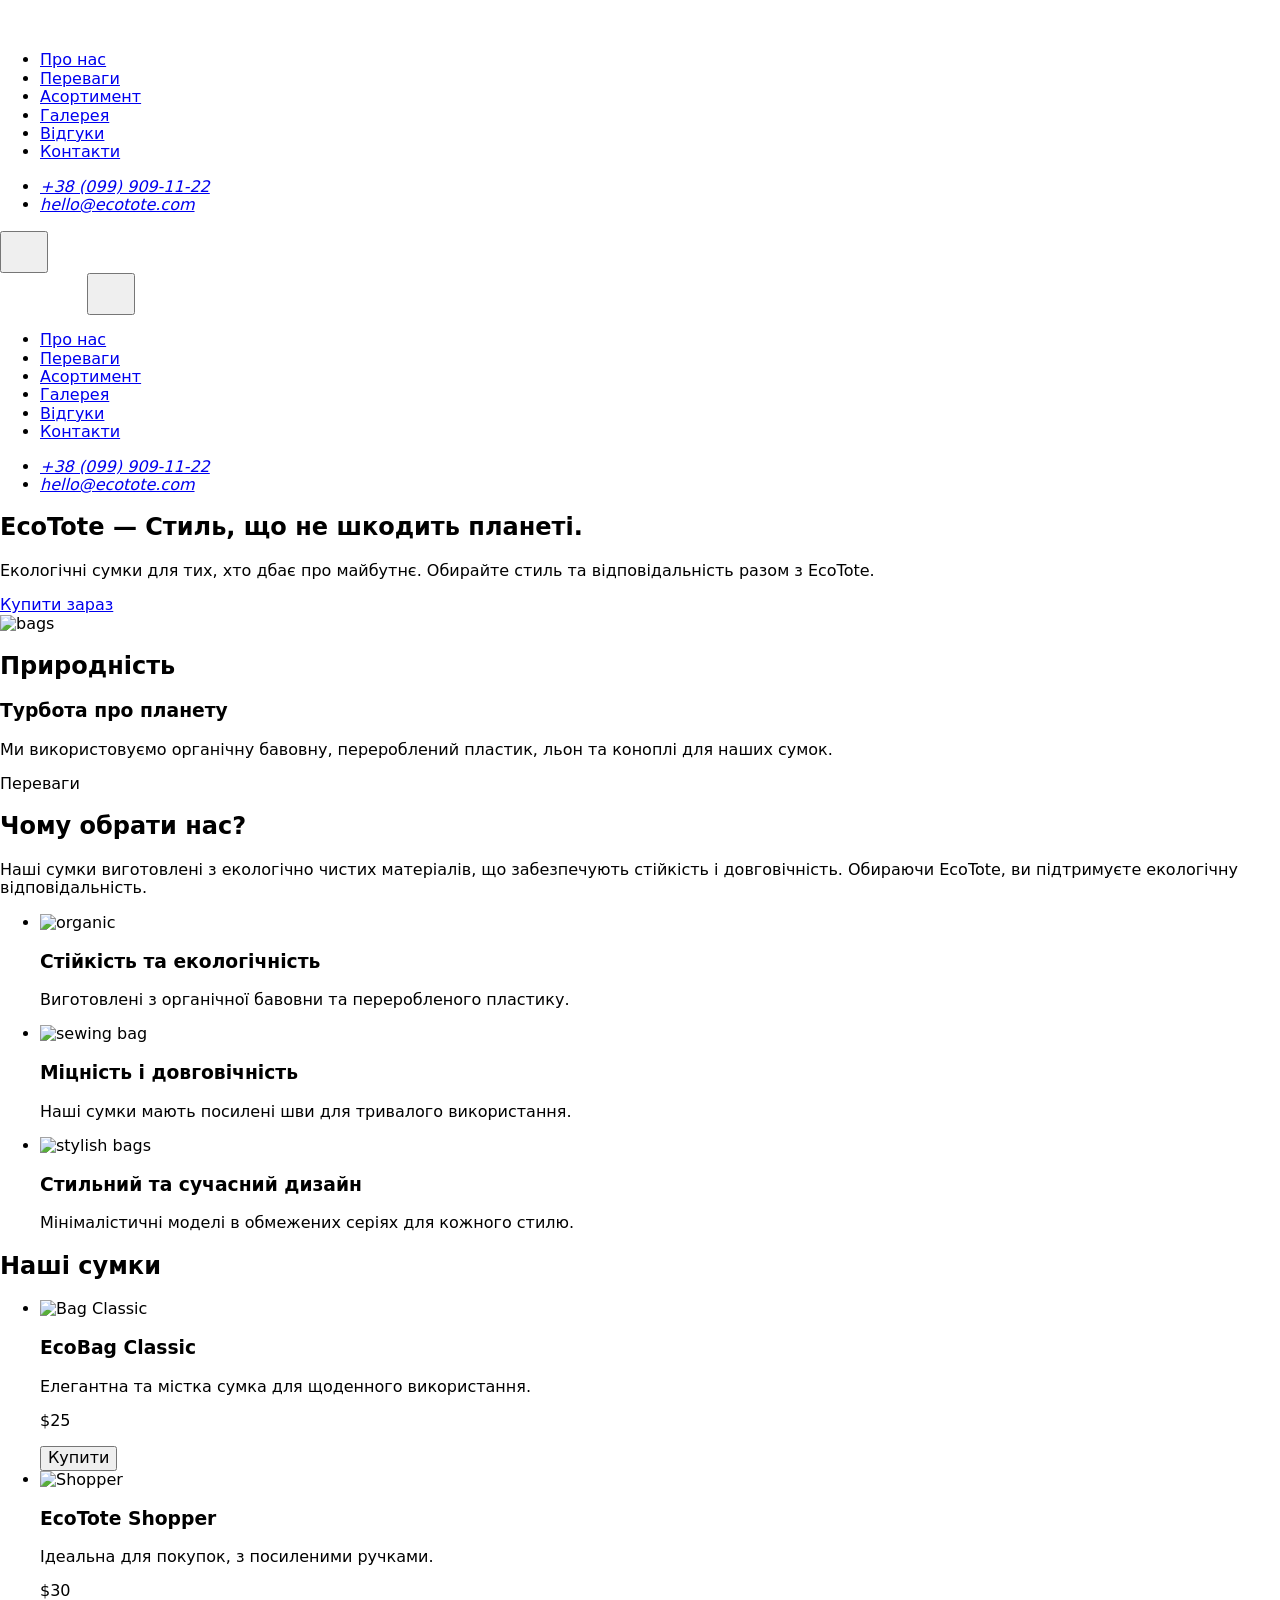
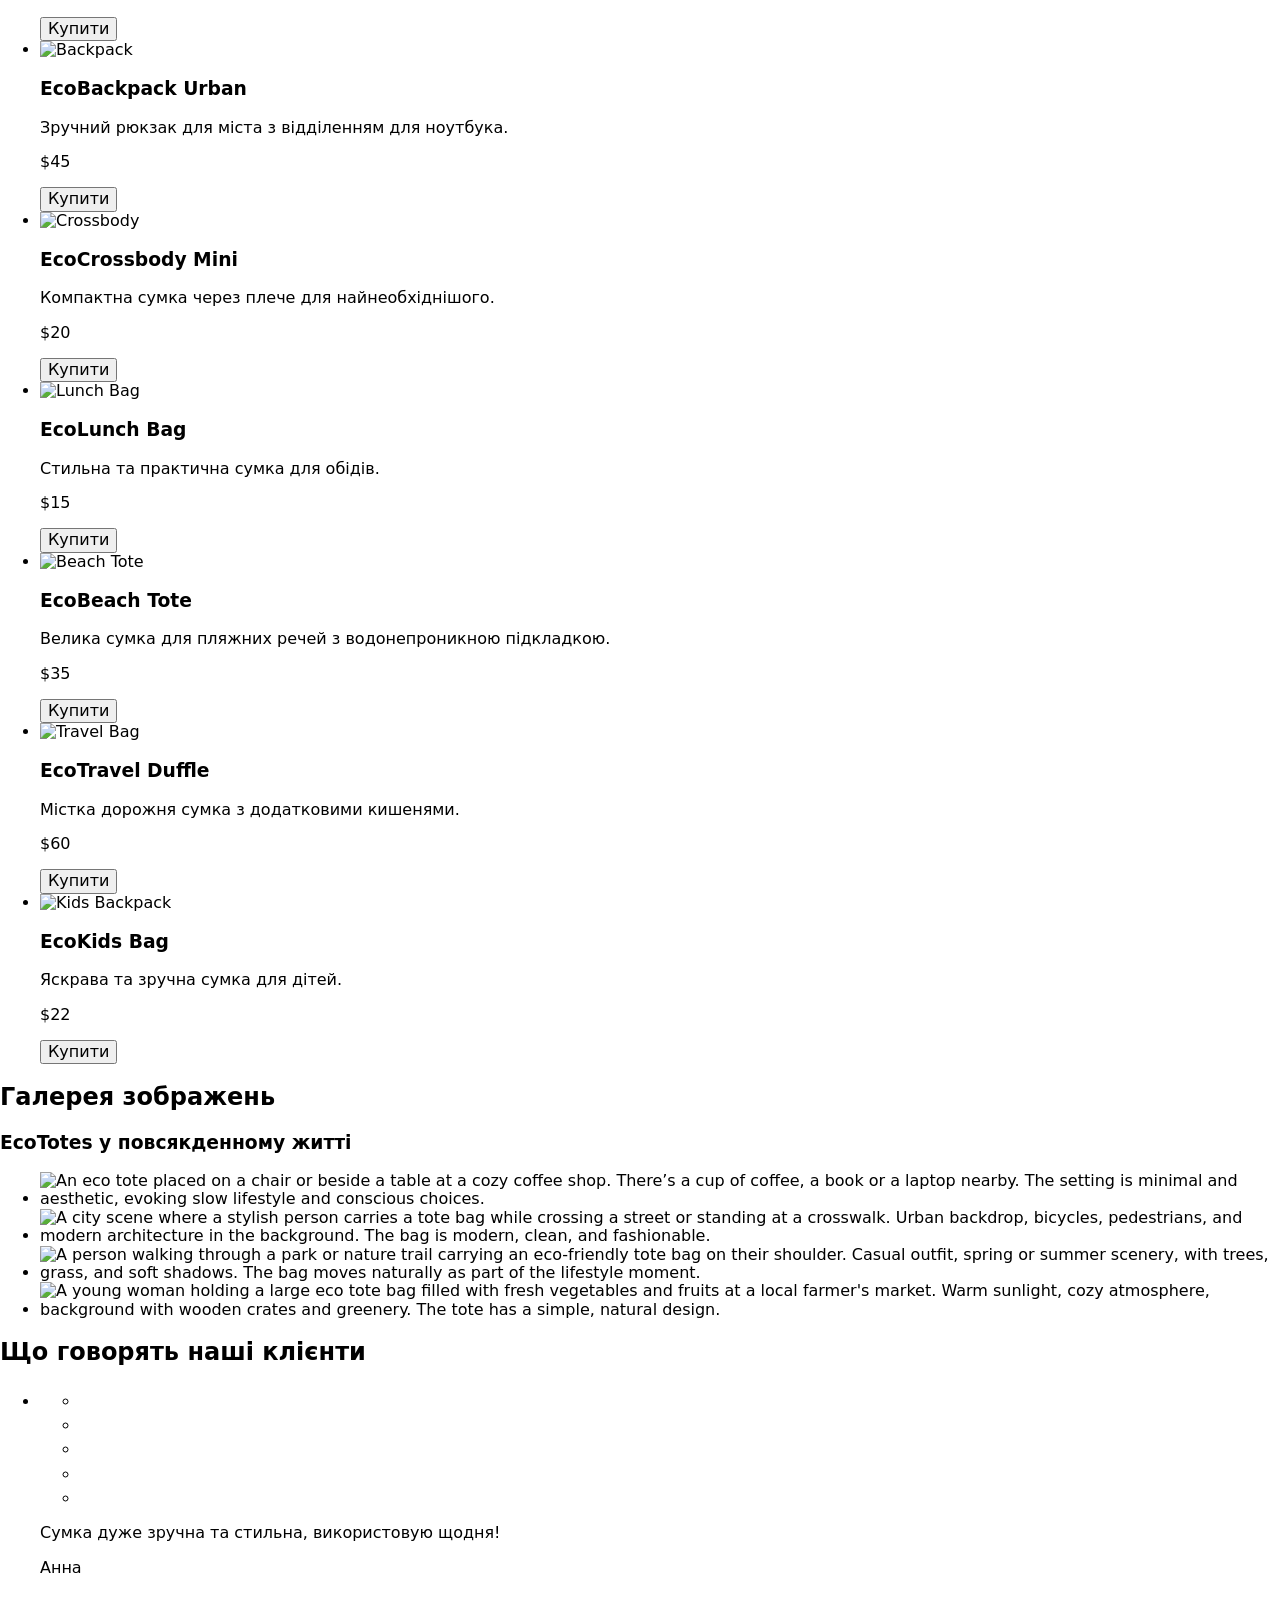
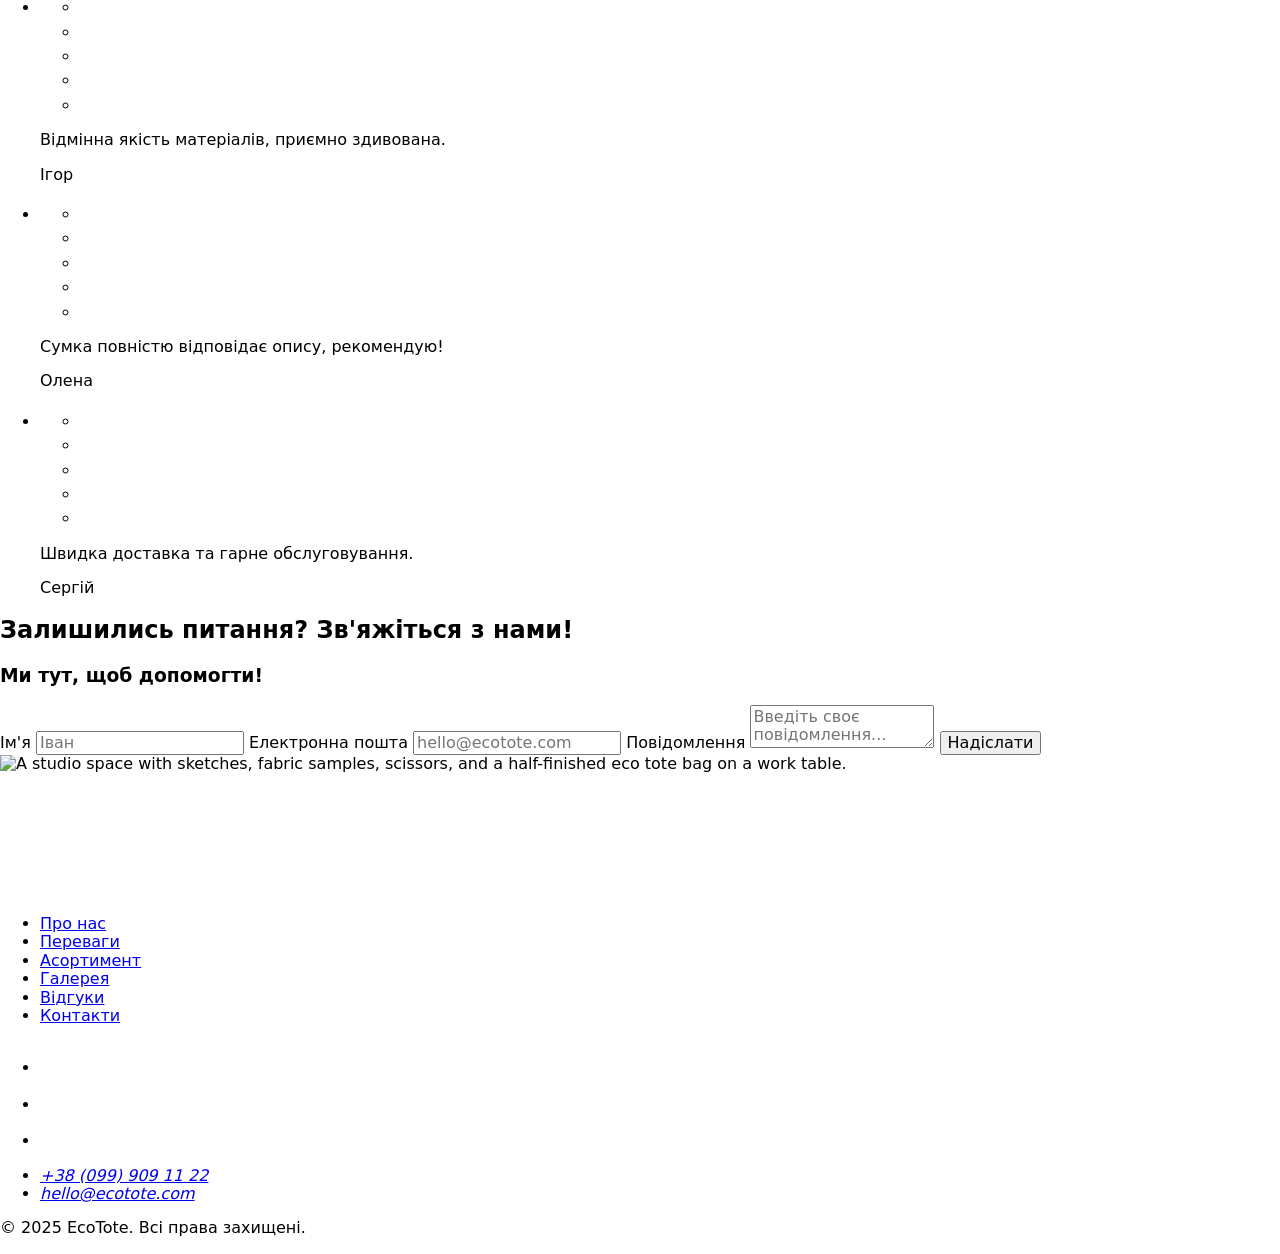
==== commit 10a047d5: "Deploying to gh-pages from @ Diamond-FoxUA/ecotote@6fef823f210868b040a6486951b8efe605ece9ea 🚀" ====
--- a/index.html
+++ b/index.html
@@ -18,7 +18,7 @@
     <nav class="header-nav">
       <a class="logo header-logo" href="./index.html"
         ><svg class="logo-icon" width="82" height="31">
-          <use href="/ecotote/assets/logo-CJMdGzwd.svg"></use></svg
+          <use href="/ecotote/assets/logo-B2n2lMLw.svg"></use></svg
       ></a>
       <ul class="header-nav-list">
         <li class="nav-item">
@@ -68,7 +68,7 @@
       <div class="menu-header">
         <a class="logo" href="./index.html"
           ><svg class="logo-icon" width="82" height="31">
-            <use href="/ecotote/assets/logo-CJMdGzwd.svg"></use></svg
+            <use href="/ecotote/assets/logo-B2n2lMLw.svg"></use></svg
         ></a>
         <button class="menu-close-btn" data-menu-close>
           <svg class="menu-close-icon" width="32" height="32">
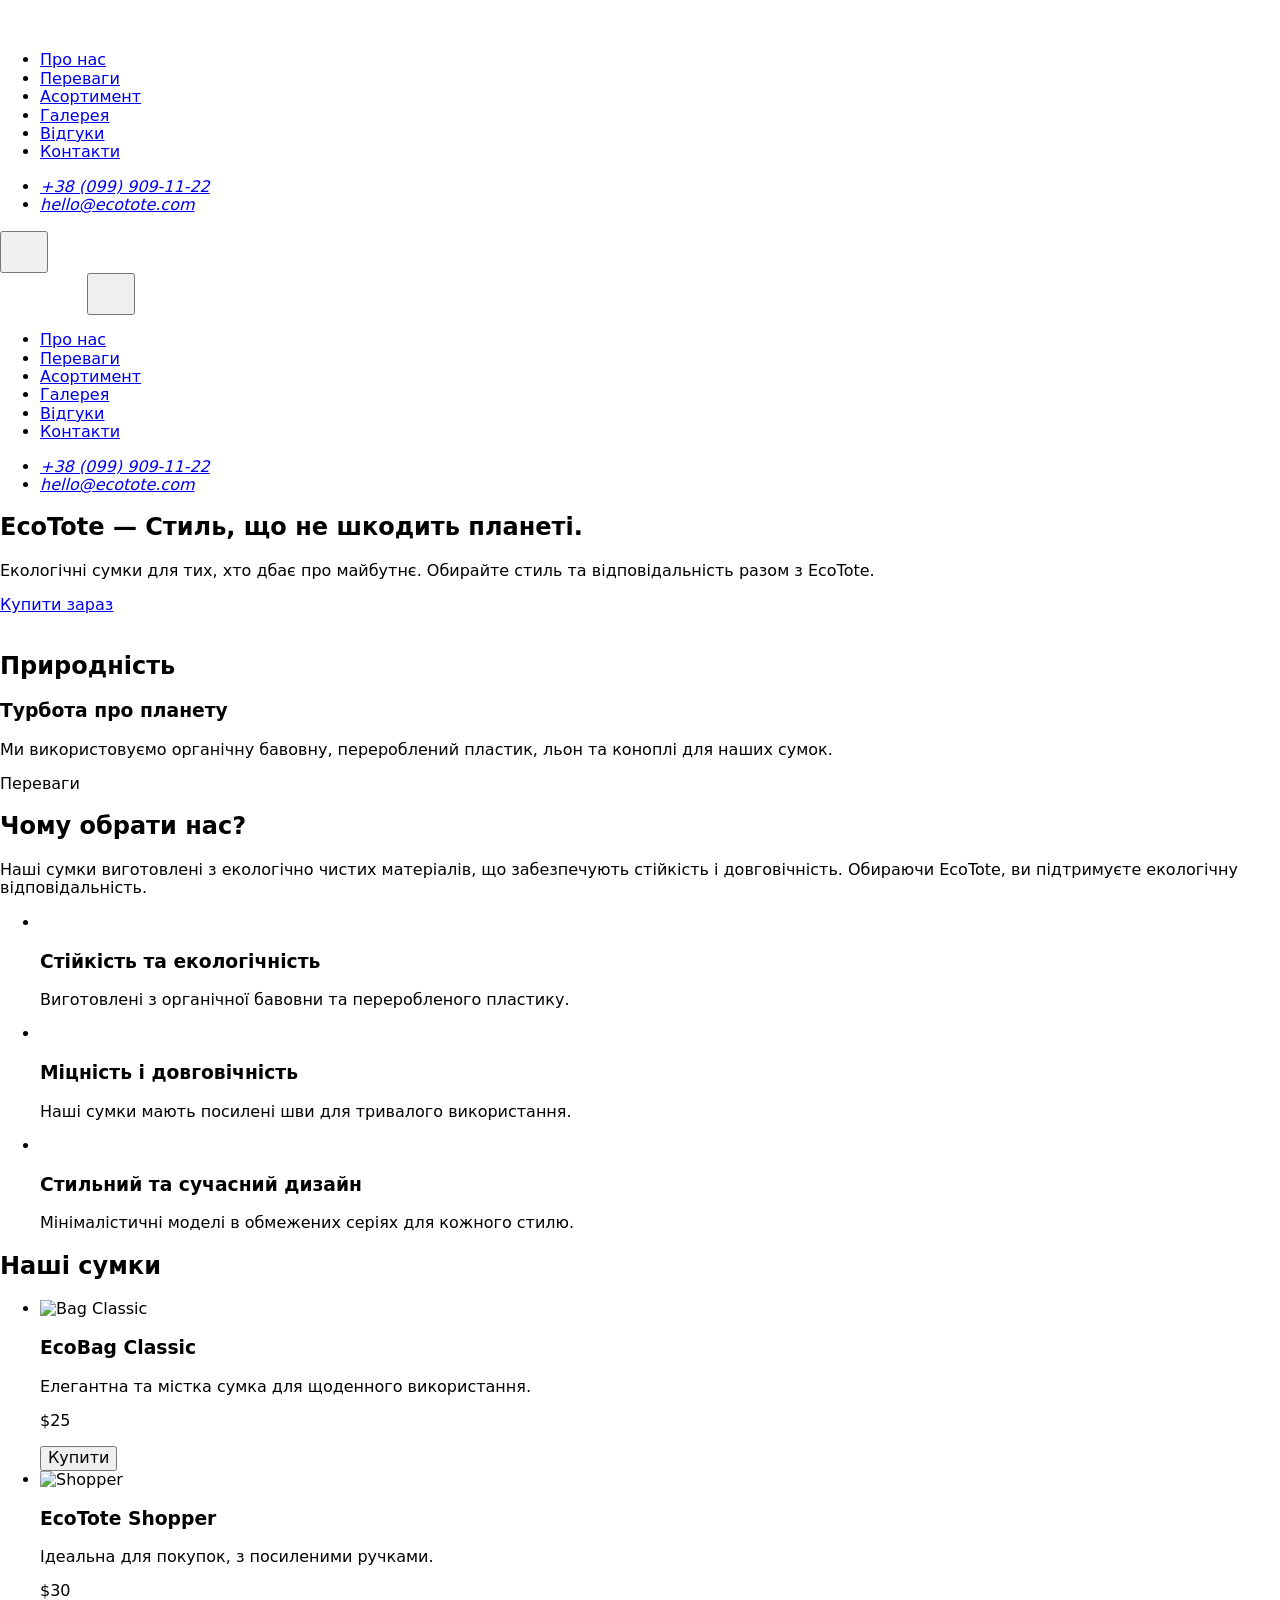
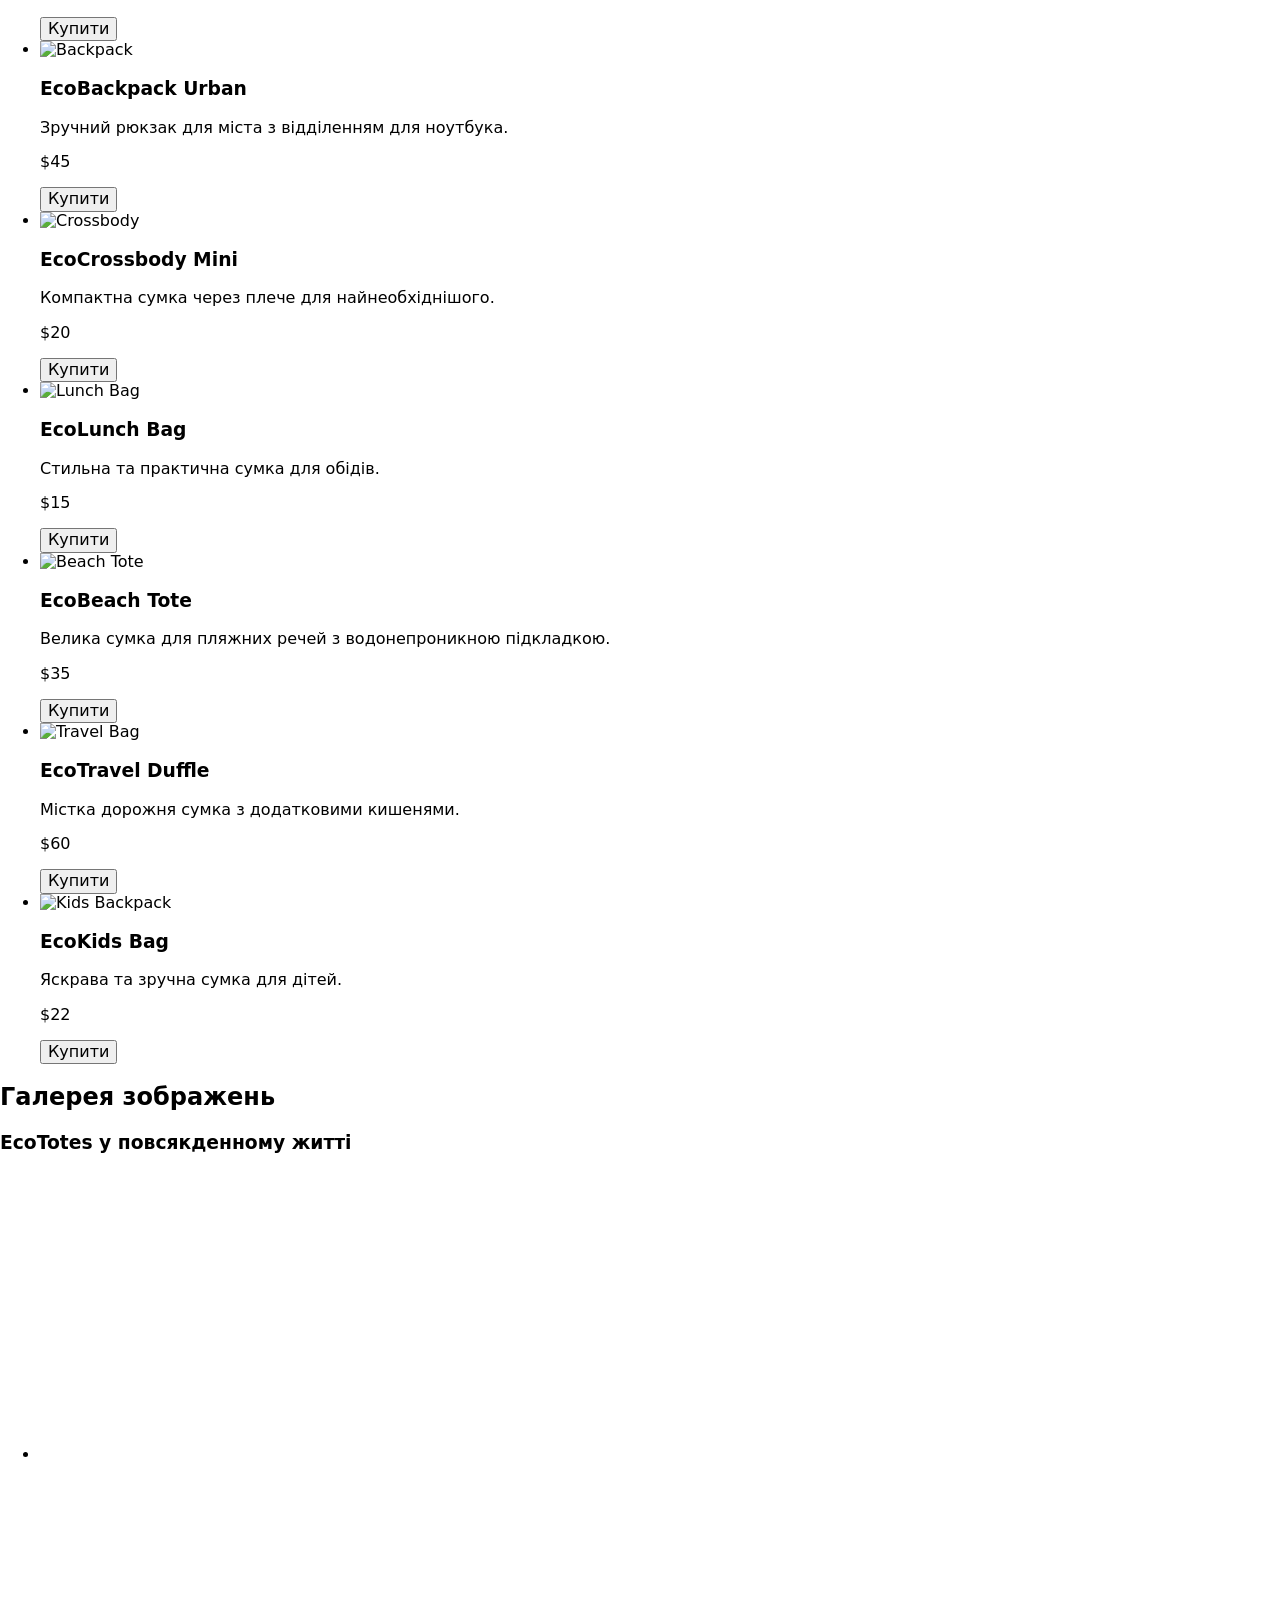
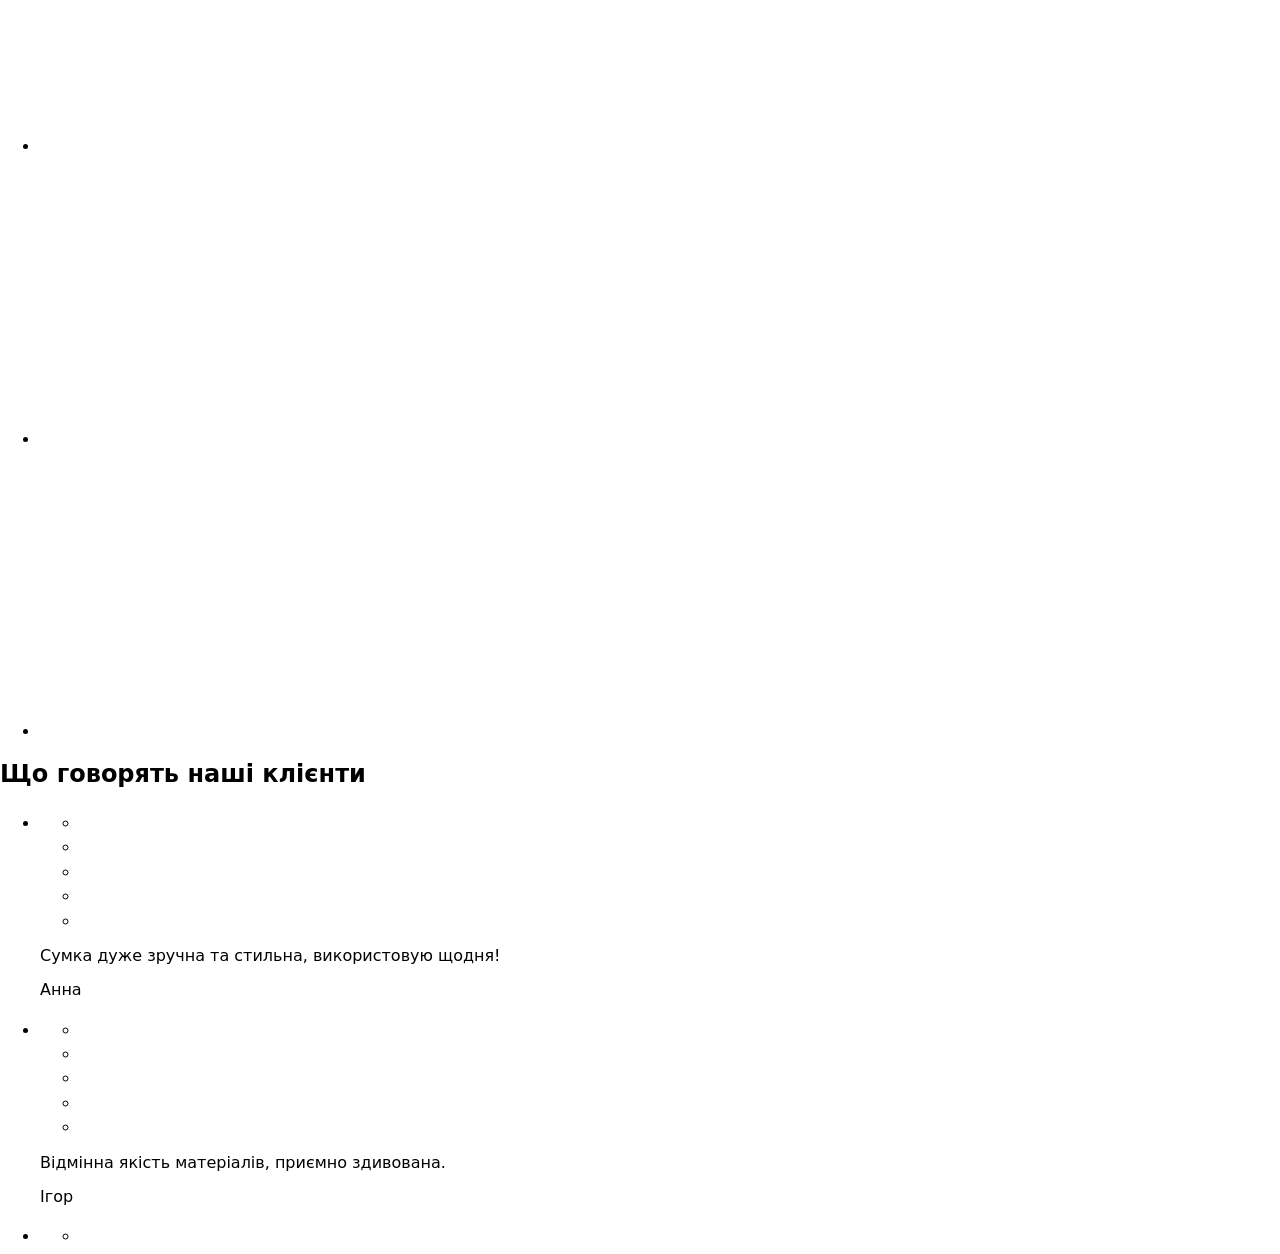
==== commit 68b984f4: "Deploying to gh-pages from @ Diamond-FoxUA/ecotote@e737d6a0215cb90838d59b316d5e00cf70acbe37 🚀" ====
--- a/index.html
+++ b/index.html
@@ -18,7 +18,7 @@
     <nav class="header-nav">
       <a class="logo header-logo" href="./index.html"
         ><svg class="logo-icon" width="82" height="31">
-          <use href="/ecotote/assets/logo-B2n2lMLw.svg"></use></svg
+          <use href="/ecotote/assets/logo-3DnYnS-i.svg"></use></svg
       ></a>
       <ul class="header-nav-list">
         <li class="nav-item">
@@ -68,7 +68,7 @@
       <div class="menu-header">
         <a class="logo" href="./index.html"
           ><svg class="logo-icon" width="82" height="31">
-            <use href="/ecotote/assets/logo-B2n2lMLw.svg"></use></svg
+            <use href="/ecotote/assets/logo-3DnYnS-i.svg"></use></svg
         ></a>
         <button class="menu-close-btn" data-menu-close>
           <svg class="menu-close-icon" width="32" height="32">
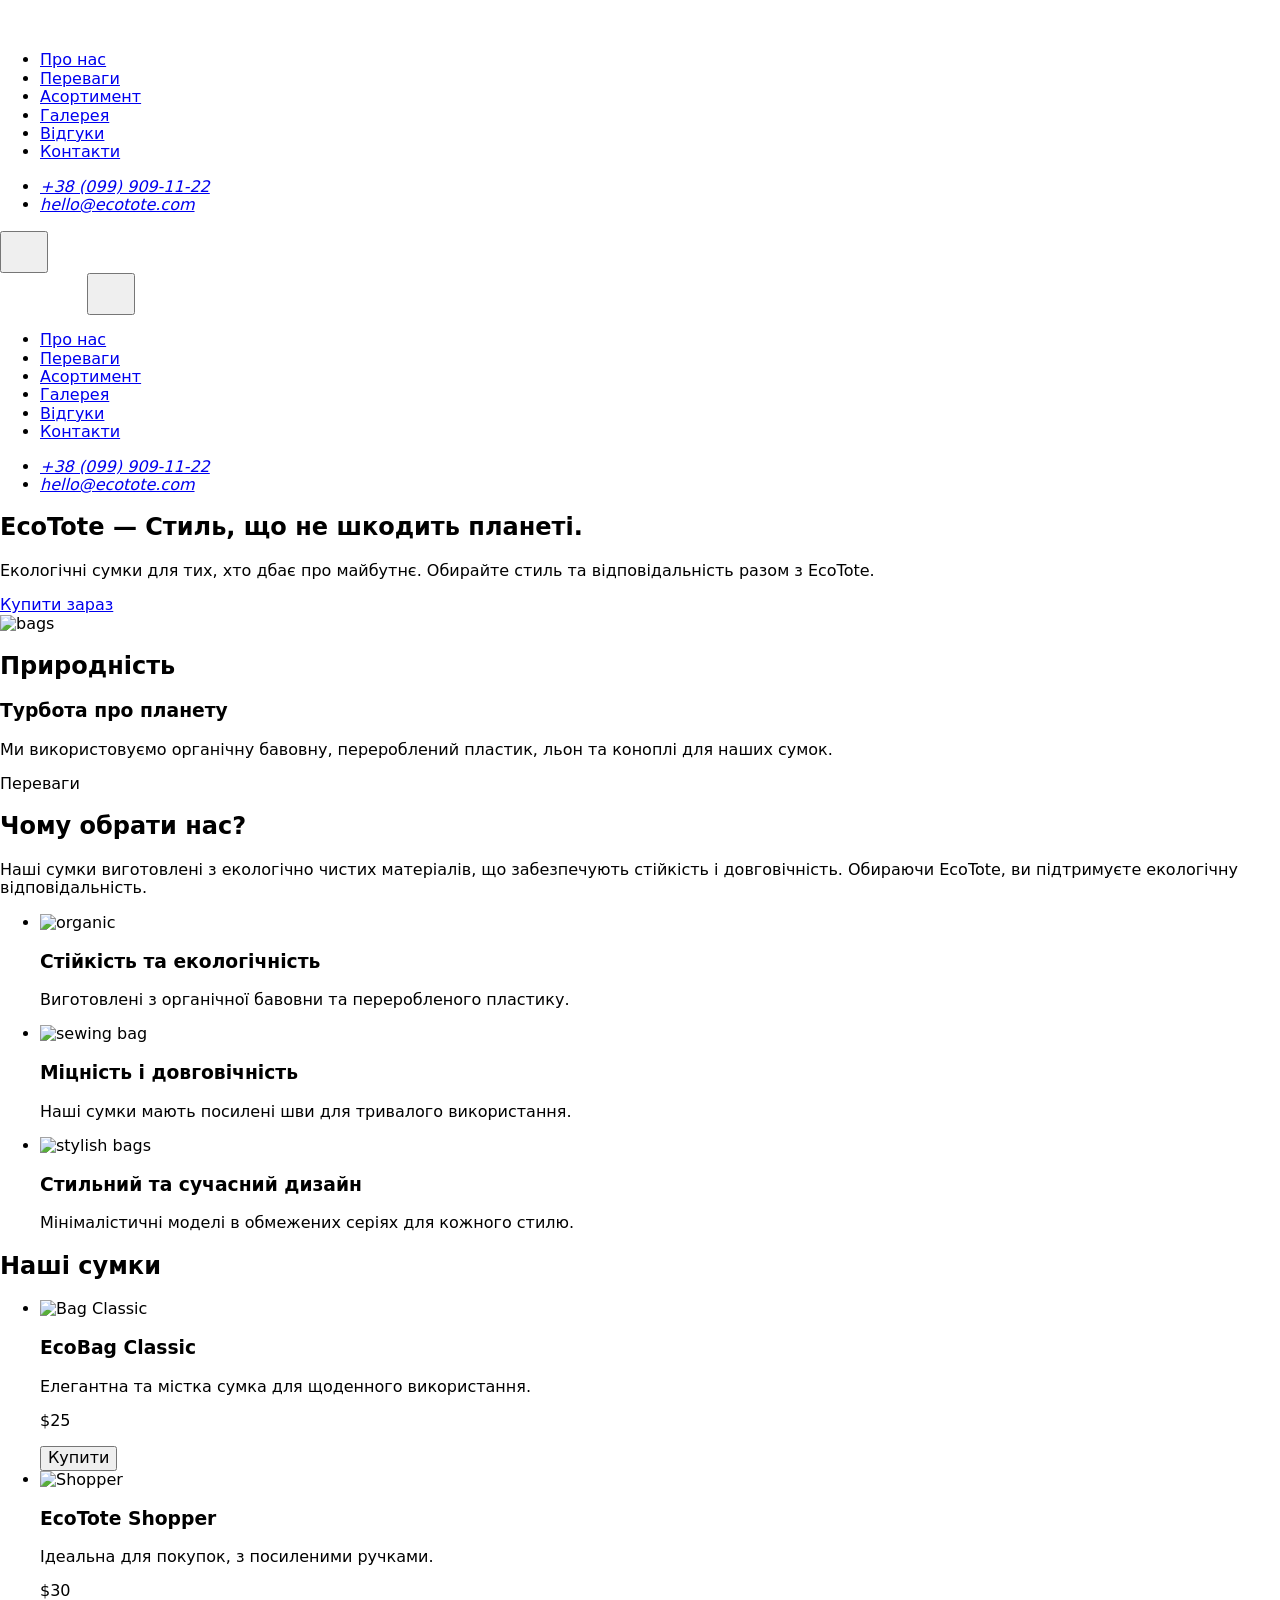
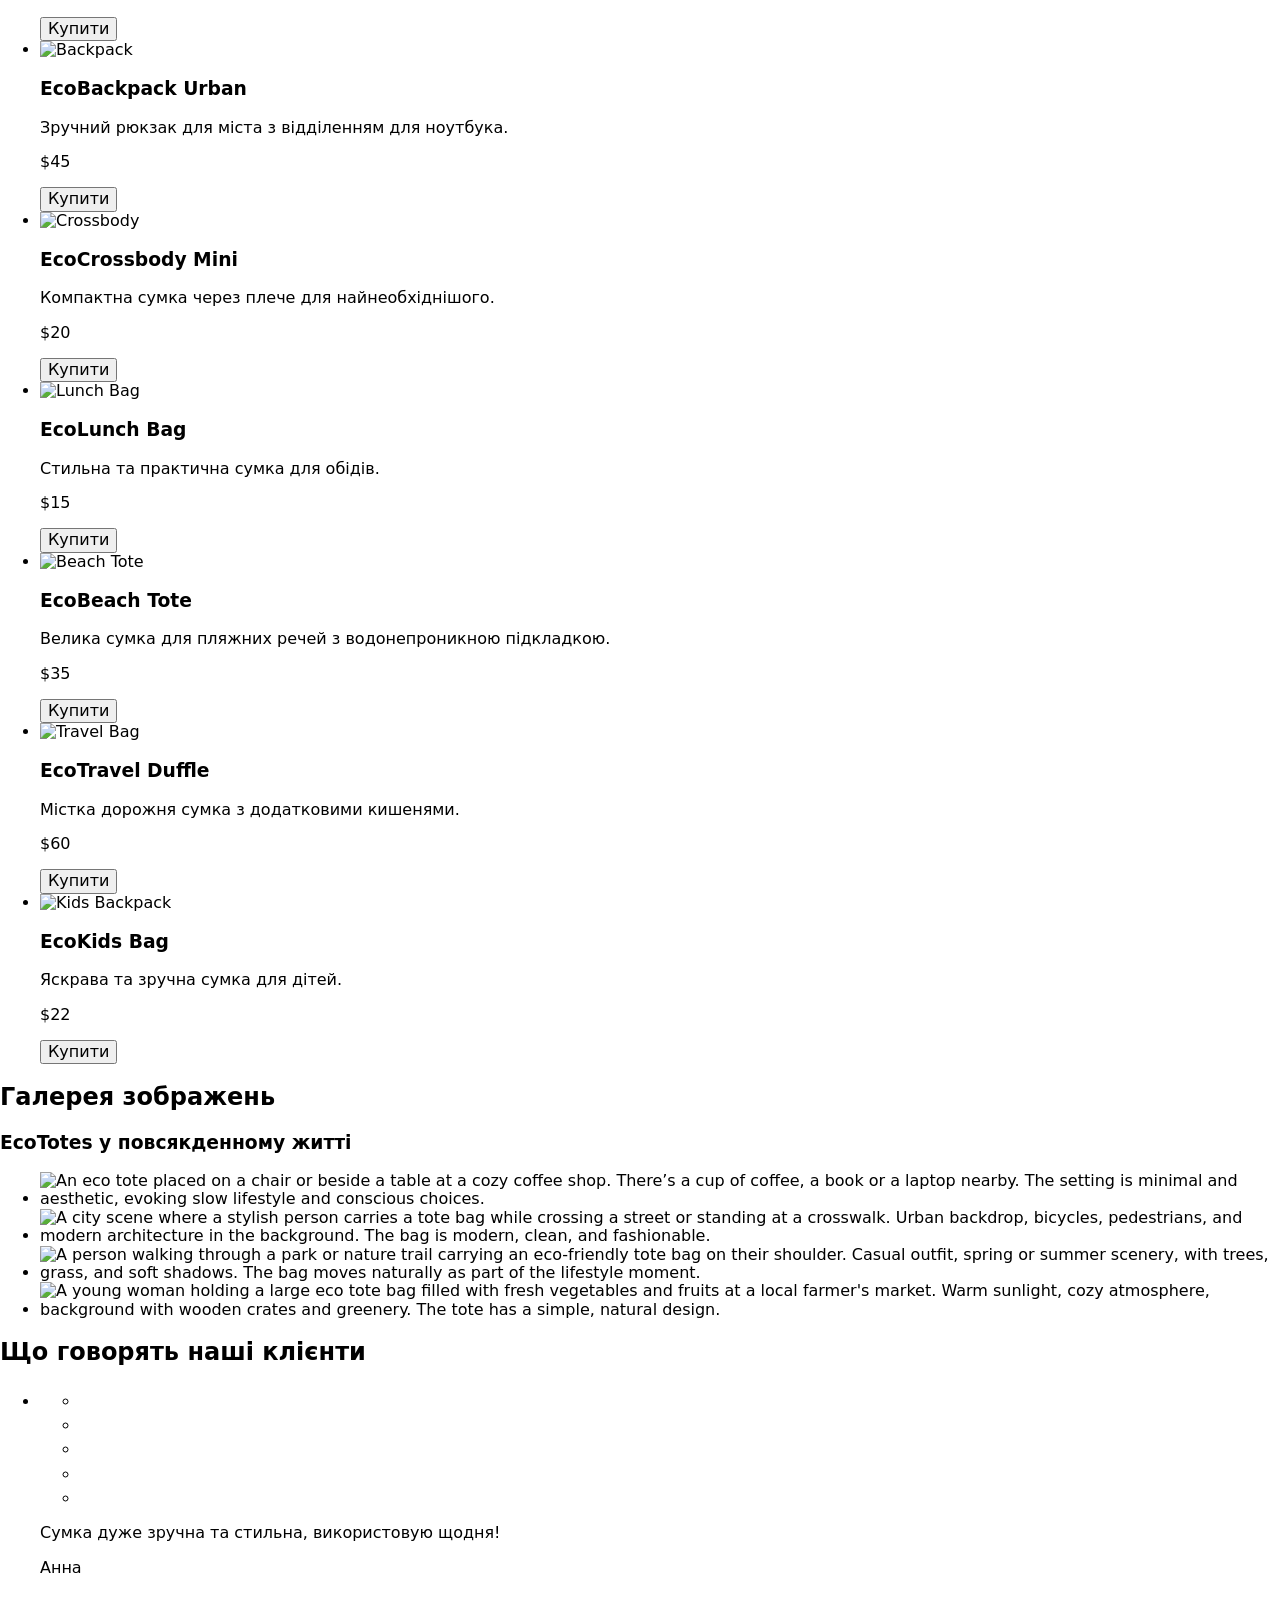
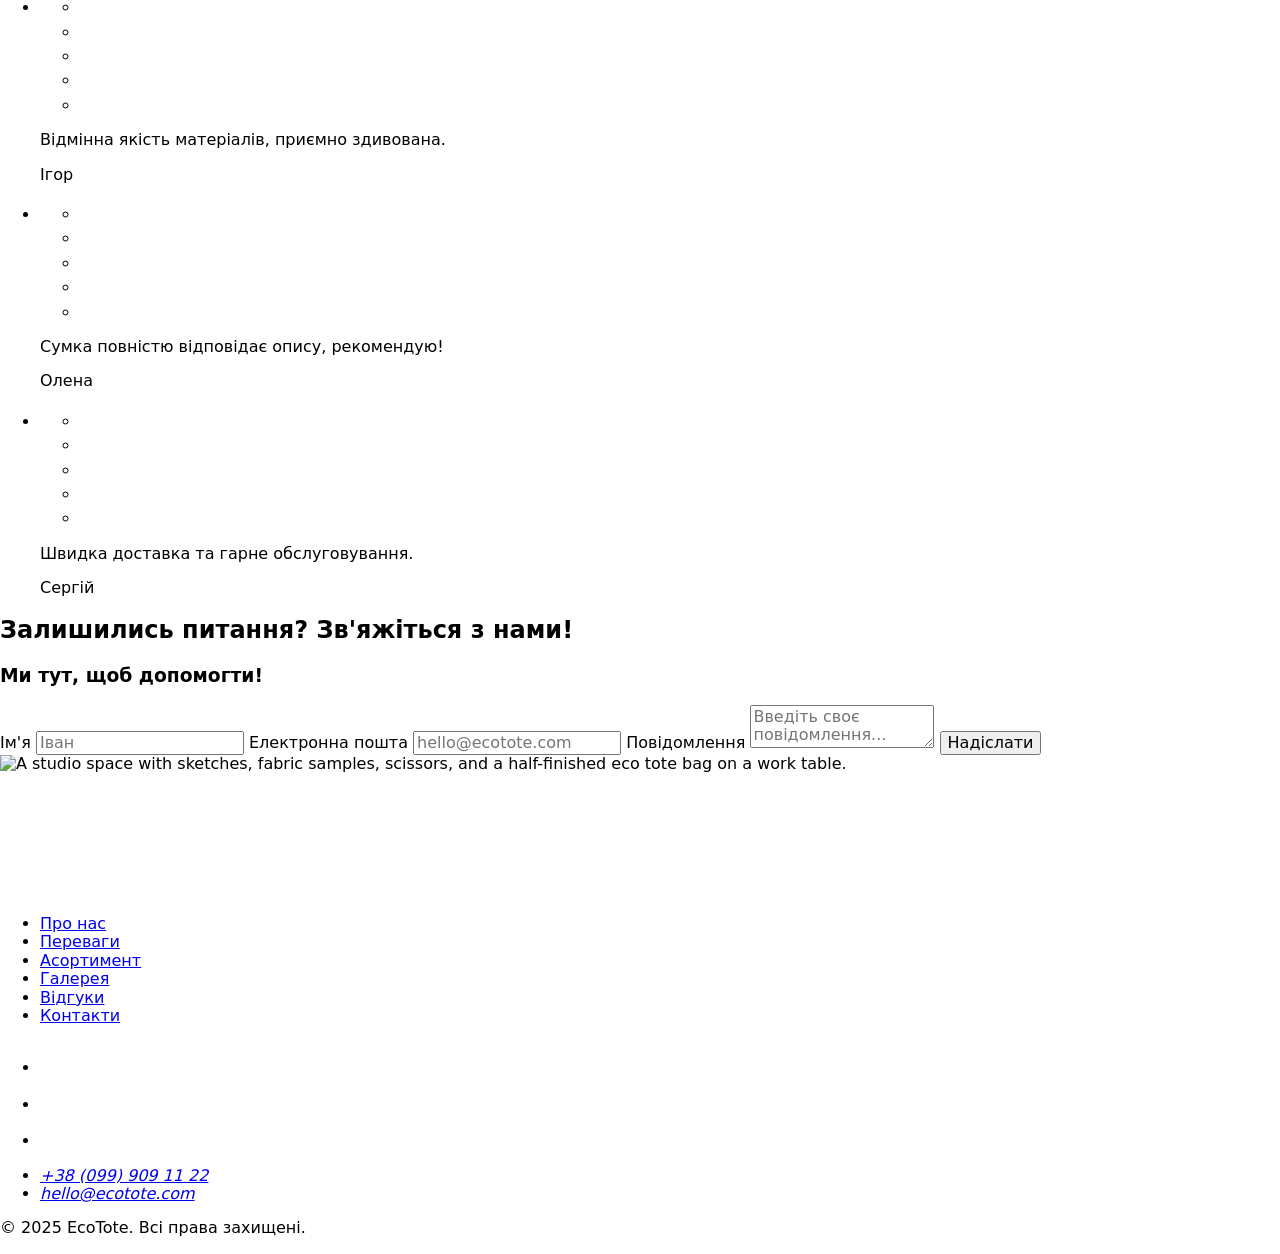
==== commit e7d66d4a: "Deploying to gh-pages from @ Diamond-FoxUA/ecotote@e999db5cb8afd0e975fbbeb1439c396d94e0936f 🚀" ====
--- a/index.html
+++ b/index.html
@@ -10,7 +10,7 @@
     <link rel="preconnect" href="https://fonts.gstatic.com" crossorigin>
     <link href="https://fonts.googleapis.com/css2?family=Comfortaa:wght@300..700&family=Fira+Sans:ital,wght@0,100;0,200;0,300;0,400;0,500;0,600;0,700;0,800;0,900;1,100;1,200;1,300;1,400;1,500;1,600;1,700;1,800;1,900&display=swap" rel="stylesheet">
     <script type="module" crossorigin src="/ecotote/index.js"></script>
-    <link rel="stylesheet" crossorigin href="/ecotote/assets/index-1UUTt10b.css">
+    <link rel="stylesheet" crossorigin href="/ecotote/assets/index-DHZ9LL7n.css">
   </head>
   <body>
     <header class="header">
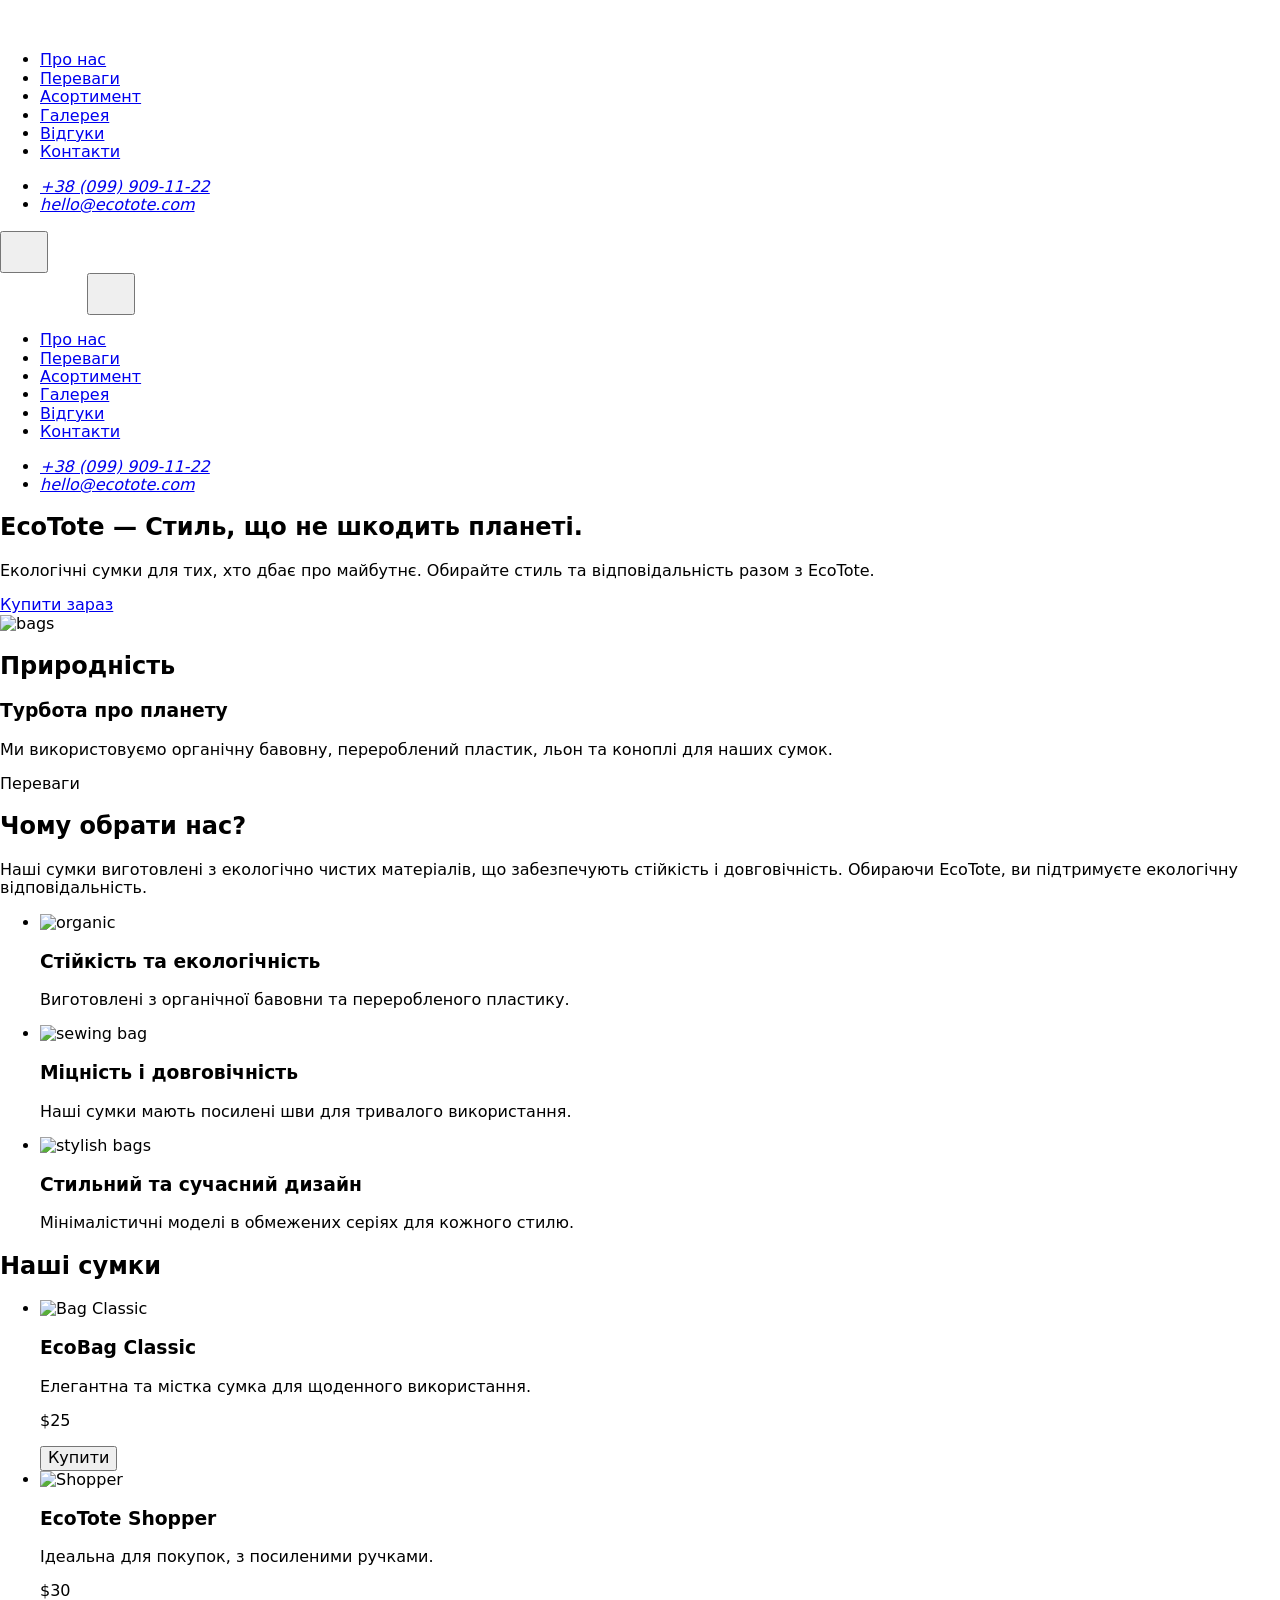
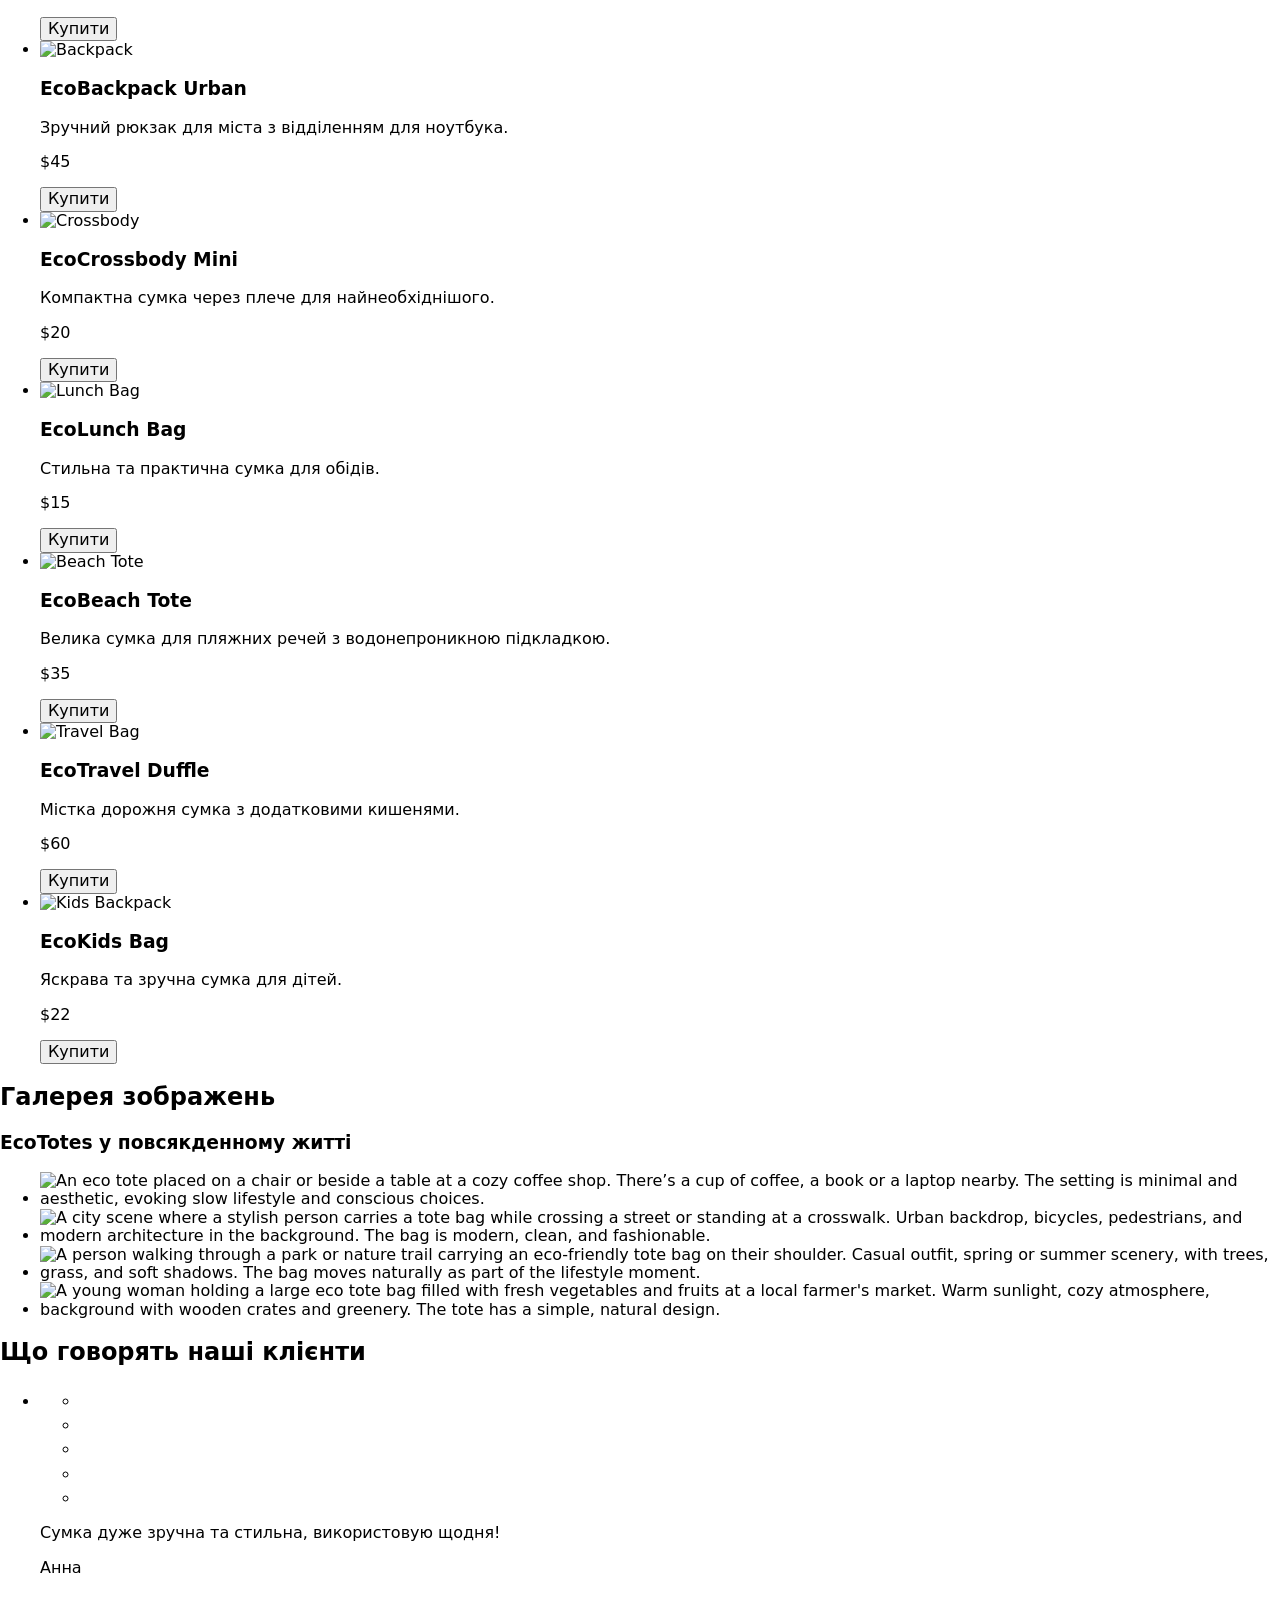
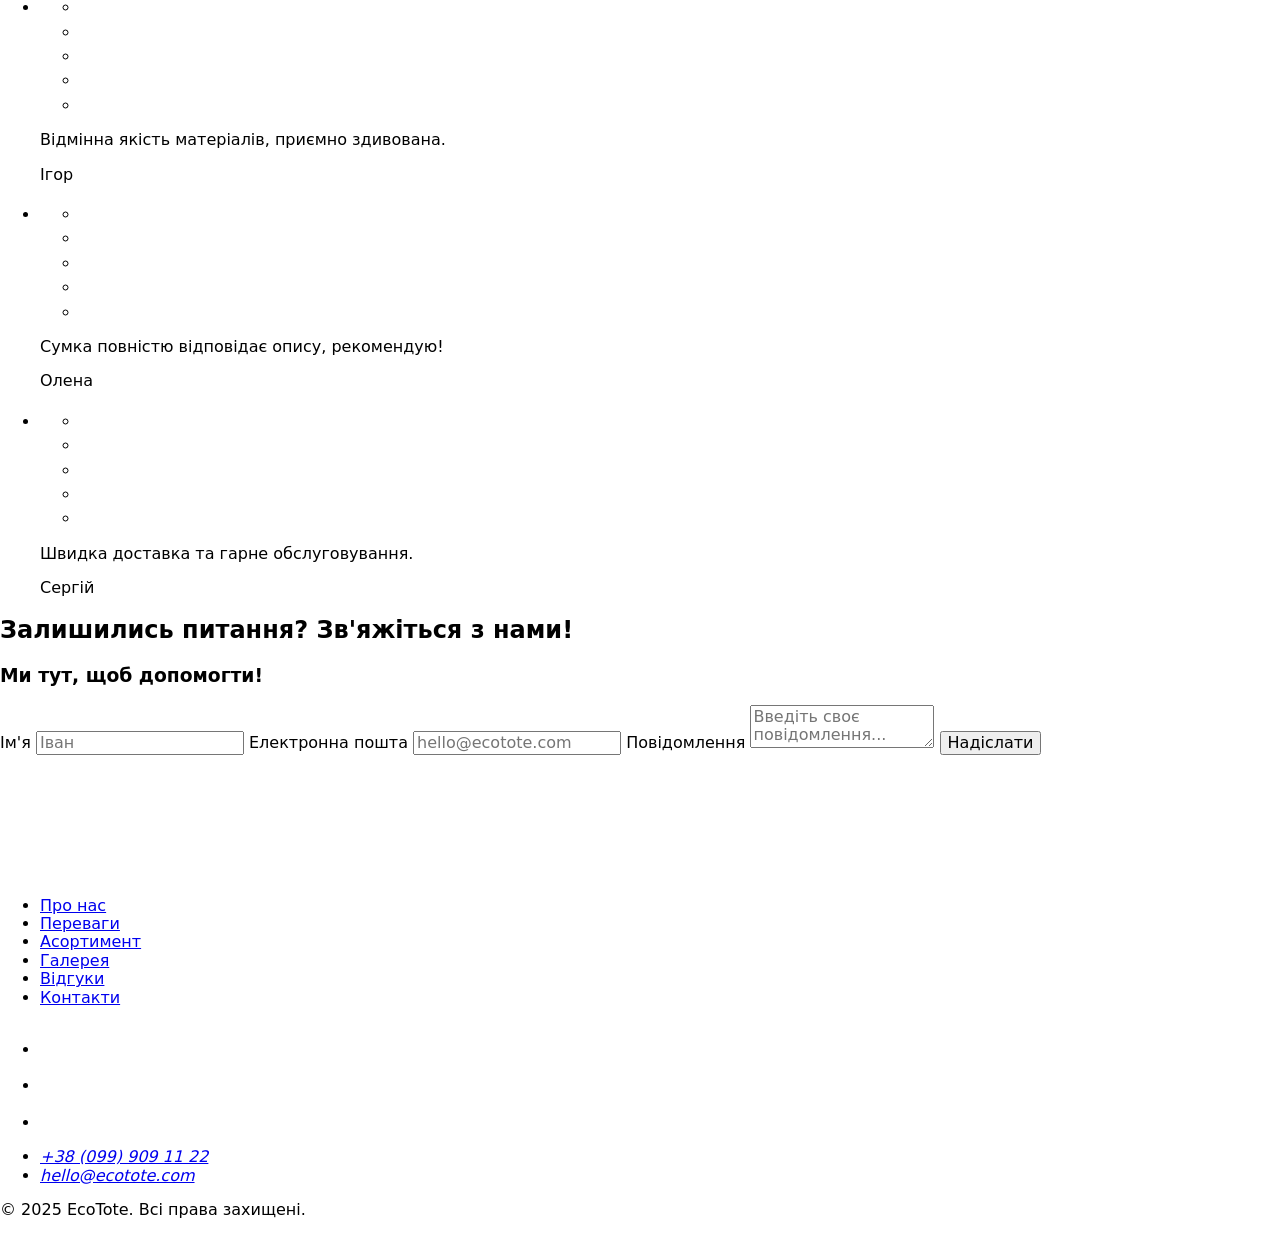
==== commit 23be4690: "Deploying to gh-pages from @ Diamond-FoxUA/ecotote@6cf0f2adc47f9e3c0624b8594ae9f920ca8081f2 🚀" ====
--- a/index.html
+++ b/index.html
@@ -10,7 +10,7 @@
     <link rel="preconnect" href="https://fonts.gstatic.com" crossorigin>
     <link href="https://fonts.googleapis.com/css2?family=Comfortaa:wght@300..700&family=Fira+Sans:ital,wght@0,100;0,200;0,300;0,400;0,500;0,600;0,700;0,800;0,900;1,100;1,200;1,300;1,400;1,500;1,600;1,700;1,800;1,900&display=swap" rel="stylesheet">
     <script type="module" crossorigin src="/ecotote/index.js"></script>
-    <link rel="stylesheet" crossorigin href="/ecotote/assets/index-DHZ9LL7n.css">
+    <link rel="stylesheet" crossorigin href="/ecotote/assets/index-DGcjmBRi.css">
   </head>
   <body>
     <header class="header">
@@ -592,46 +592,48 @@
 
       <section class="support">
   <div class="container">
-    <h2 class="support-title">Залишились питання? Зв'яжіться з нами!</h2>
-    <h3 class="support-subtitle">Ми тут, щоб допомогти!</h3>
-    <form class="support-form">
-      <label for="user-name">Ім'я</label>
-      <input type="text" placeholder="Іван" class="user-name" id="user-name" />
-      <label for="user-email">Електронна пошта</label>
-      <input
-        type="email"
-        placeholder="hello@ecotote.com"
-        class="user-email"
-        id="user-email"
-      />
-      <label for="message">Повідомлення</label>
-      <textarea
-        name="message"
-        id="message"
-        placeholder="Введіть своє повідомлення..."
-      ></textarea>
-      <button type="submit" class="support-btn">Надіслати</button>
-    </form>
-    <div class="support-img">
-      <picture>
-        <source
-          srcset="/ecotote/assets/studio-desktop-min-DlVW95g_.jpg 1x, /ecotote/assets/studio-desktop-2x-min-aImwcFdS.jpg 2x, /ecotote/assets/studio-desktop-3x-min-DZ6fsX42.jpg 3x"
-          media="(min-width: 1440px)"
-        />
-        <source
-          srcset="/ecotote/assets/studio-tab-min-CbVQ5ehu.jpg 1x, /ecotote/assets/studio-tab-2x-min-BBIILkgY.jpg 2x, /ecotote/assets/studio-tab-3x-min-CTC8Zxjo.jpg 3x"
-          media="(min-width: 768px)"
-        />
-        <source
-          srcset="/ecotote/assets/studio-mobile-min-Buv9eoNH.jpg 1x, /ecotote/assets/studio-mobile-2x-min-BMDwj_-Q.jpg 2x, /ecotote/assets/studio-mobile-3x-min-RTOC-Noo.jpg 3x"
-          media="(min-width: 320px)"
-        />
-        <img
-          src="/ecotote/assets/studio-desktop-min-DlVW95g_.jpg"
-          alt="A studio space with sketches, fabric samples, scissors, and a half-finished eco tote bag on a work table."
-        />
-      </picture>
+    <div class="support-txt">
+      <div class="support-header">
+        <h2 class="support-title">Залишились питання? Зв'яжіться з нами!</h2>
+        <h3 class="support-subtitle">Ми тут, щоб допомогти!</h3>
+      </div>
+      <form class="support-form">
+        <label for="user-name"
+          >Ім'я
+          <input
+            type="text"
+            placeholder="Іван"
+            class="user-name"
+            id="user-name"
+            minlength="5"
+            maxlength="64"
+            required
+          />
+        </label>
+        <label for="user-email"
+          >Електронна пошта
+          <input
+            type="email"
+            placeholder="hello@ecotote.com"
+            class="user-email"
+            id="user-email"
+            pattern="([A-z0-9_.-]{1,})@([A-z0-9_.-]{1,}).([A-z]{2,8})"
+            required
+          />
+        </label>
+        <label for="message"
+          >Повідомлення
+          <textarea
+            name="message"
+            id="message"
+            placeholder="Введіть своє повідомлення..."
+            maxlength="500"
+          ></textarea>
+        </label>
+        <button type="submit" class="support-btn">Надіслати</button>
+      </form>
     </div>
+    <div class="support-img"></div>
   </div>
 </section>
 
@@ -639,63 +641,65 @@
 
     <footer class="footer">
   <div class="container footer-container">
-    <div class="footer-logo">
-      <a class="logo footer-logo" href="./index.html">
-        <svg class="logo-icon" width="281" height="121">
-          <use href="/ecotote/assets/sprite-C1UL1Hlq.svg#icon-logo"></use>
-        </svg>
-      </a>
-    </div>
-
-    <nav class="footer-nav">
-      <ul class="footer-nav-list">
-        <li><a class="footer-nav-link" href="#about">Про нас</a></li>
-        <li><a class="footer-nav-link" href="#benefits">Переваги</a></li>
-        <li><a class="footer-nav-link" href="#products">Асортимент</a></li>
-        <li><a class="footer-nav-link" href="#gallery">Галерея</a></li>
-        <li><a class="footer-nav-link" href="#feedbacks">Відгуки</a></li>
-        <li><a class="footer-nav-link" href="#contacts">Контакти</a></li>
-      </ul>
-    </nav>
-
-    <ul class="socials-list">
-      <li>
-        <a
-          href="https://www.instagram.com/"
-          target="_blank"
-          rel="noopener noreferrer"
-          aria-label="Instagram"
-        >
-          <svg width="32" height="32">
-            <use href="/ecotote/assets/sprite-C1UL1Hlq.svg#icon-Instagram"></use>
+    <div class="footer-top">
+      <div class="footer-logo">
+        <a class="logo footer-logo" href="./index.html">
+          <svg class="logo-icon" width="280" height="121">
+            <use href="/ecotote/assets/logo-3DnYnS-i.svg"></use>
           </svg>
         </a>
-      </li>
-      <li>
-        <a
-          href="https://www.linkedin.com/"
-          target="_blank"
-          rel="noopener noreferrer"
-          aria-label="LinkedIn"
-        >
-          <svg width="32" height="32">
-            <use href="/ecotote/assets/sprite-C1UL1Hlq.svg#icon-LinkedIn"></use>
-          </svg>
-        </a>
-      </li>
-      <li>
-        <a
-          href="https://www.youtube.com/"
-          target="_blank"
-          rel="noopener noreferrer"
-          aria-label="YouTube"
-        >
-          <svg width="32" height="32">
-            <use href="/ecotote/assets/sprite-C1UL1Hlq.svg#icon-Youtube"></use>
-          </svg>
-        </a>
-      </li>
-    </ul>
+      </div>
+
+      <nav class="footer-nav">
+        <ul class="footer-nav-list">
+          <li><a class="footer-nav-link" href="#about">Про нас</a></li>
+          <li><a class="footer-nav-link" href="#benefits">Переваги</a></li>
+          <li><a class="footer-nav-link" href="#products">Асортимент</a></li>
+          <li><a class="footer-nav-link" href="#gallery">Галерея</a></li>
+          <li><a class="footer-nav-link" href="#feedbacks">Відгуки</a></li>
+          <li><a class="footer-nav-link" href="#contacts">Контакти</a></li>
+        </ul>
+      </nav>
+
+      <ul class="socials-list">
+        <li>
+          <a
+            href="https://www.instagram.com/"
+            target="_blank"
+            rel="noopener noreferrer"
+            aria-label="Instagram"
+          >
+            <svg width="32" height="32">
+              <use href="/ecotote/assets/sprite-C1UL1Hlq.svg#icon-Instagram"></use>
+            </svg>
+          </a>
+        </li>
+        <li>
+          <a
+            href="https://www.linkedin.com/"
+            target="_blank"
+            rel="noopener noreferrer"
+            aria-label="LinkedIn"
+          >
+            <svg width="32" height="32">
+              <use href="/ecotote/assets/sprite-C1UL1Hlq.svg#icon-LinkedIn"></use>
+            </svg>
+          </a>
+        </li>
+        <li>
+          <a
+            href="https://www.youtube.com/"
+            target="_blank"
+            rel="noopener noreferrer"
+            aria-label="YouTube"
+          >
+            <svg width="32" height="32">
+              <use href="/ecotote/assets/sprite-C1UL1Hlq.svg#icon-Youtube"></use>
+            </svg>
+          </a>
+        </li>
+      </ul>
+    </div>
     <div class="footer-divider"></div>
     <address class="footer-contacts">
       <ul class="address-list">
